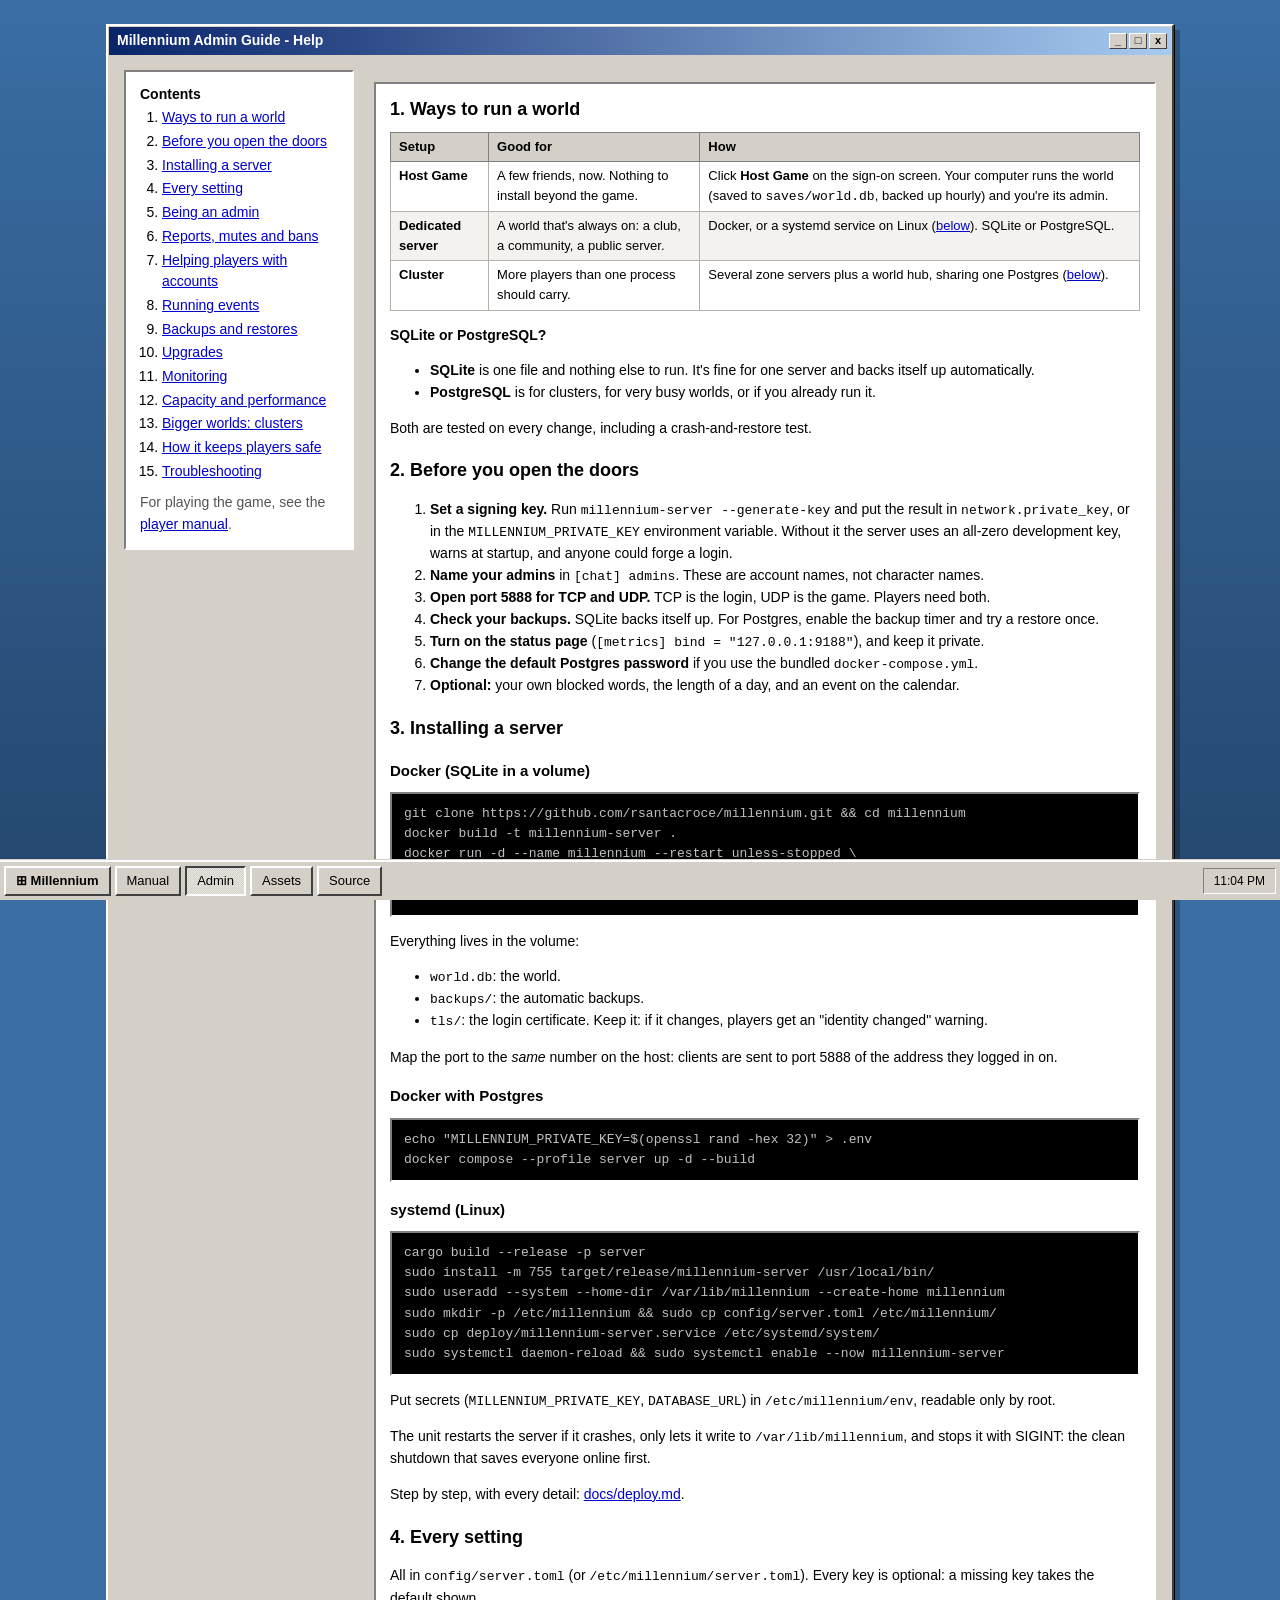
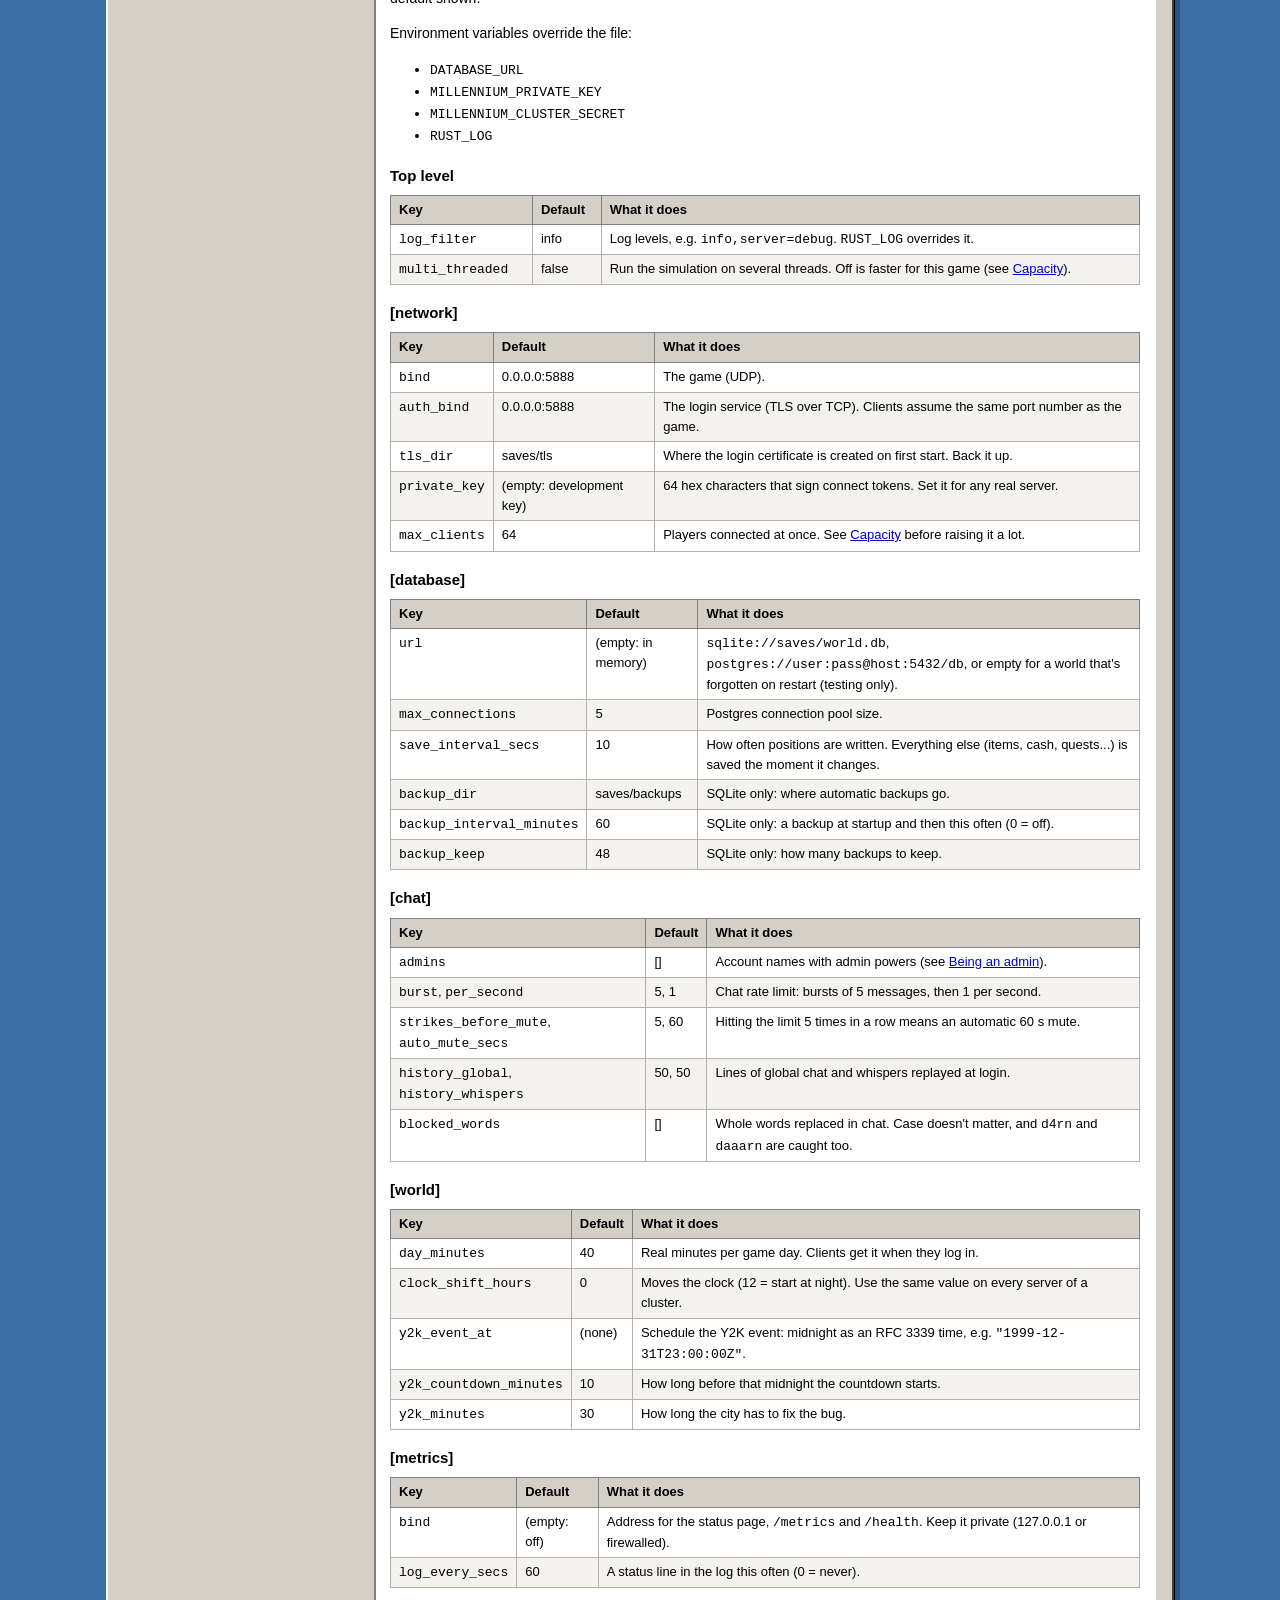
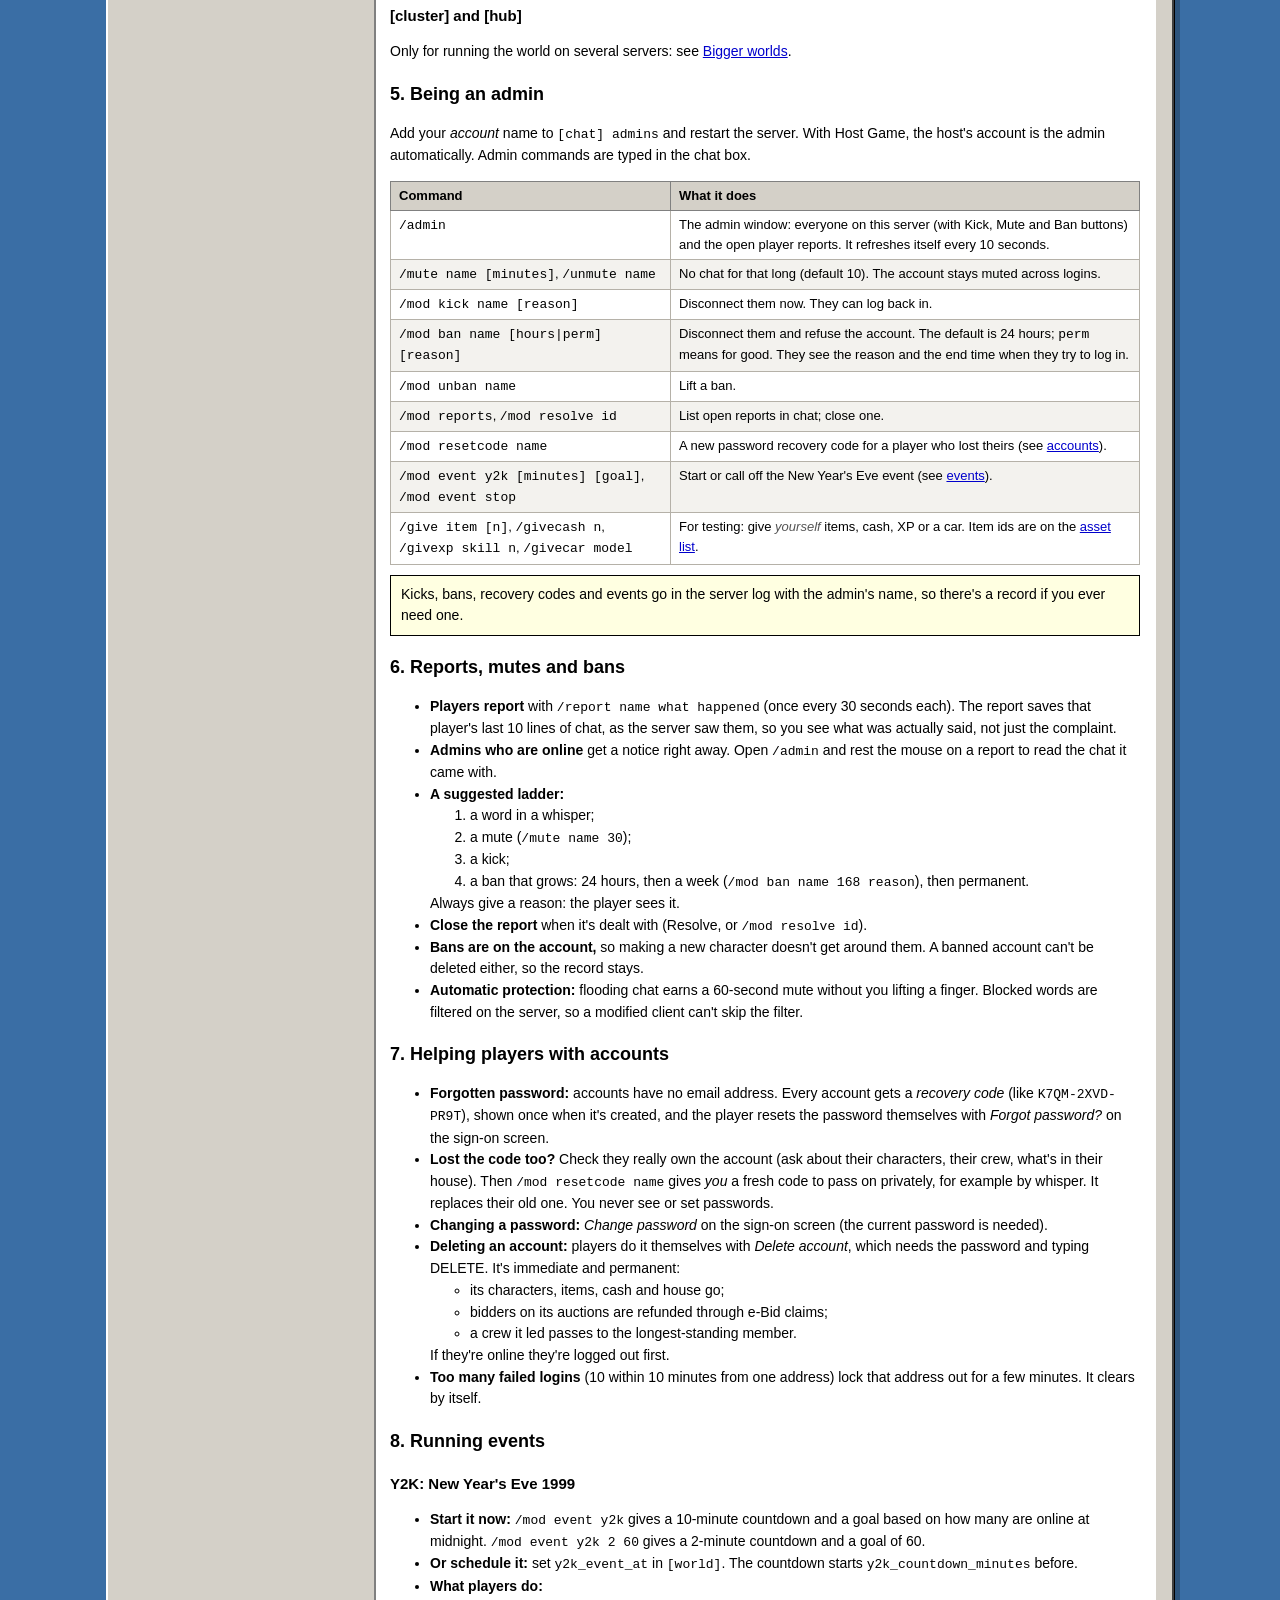
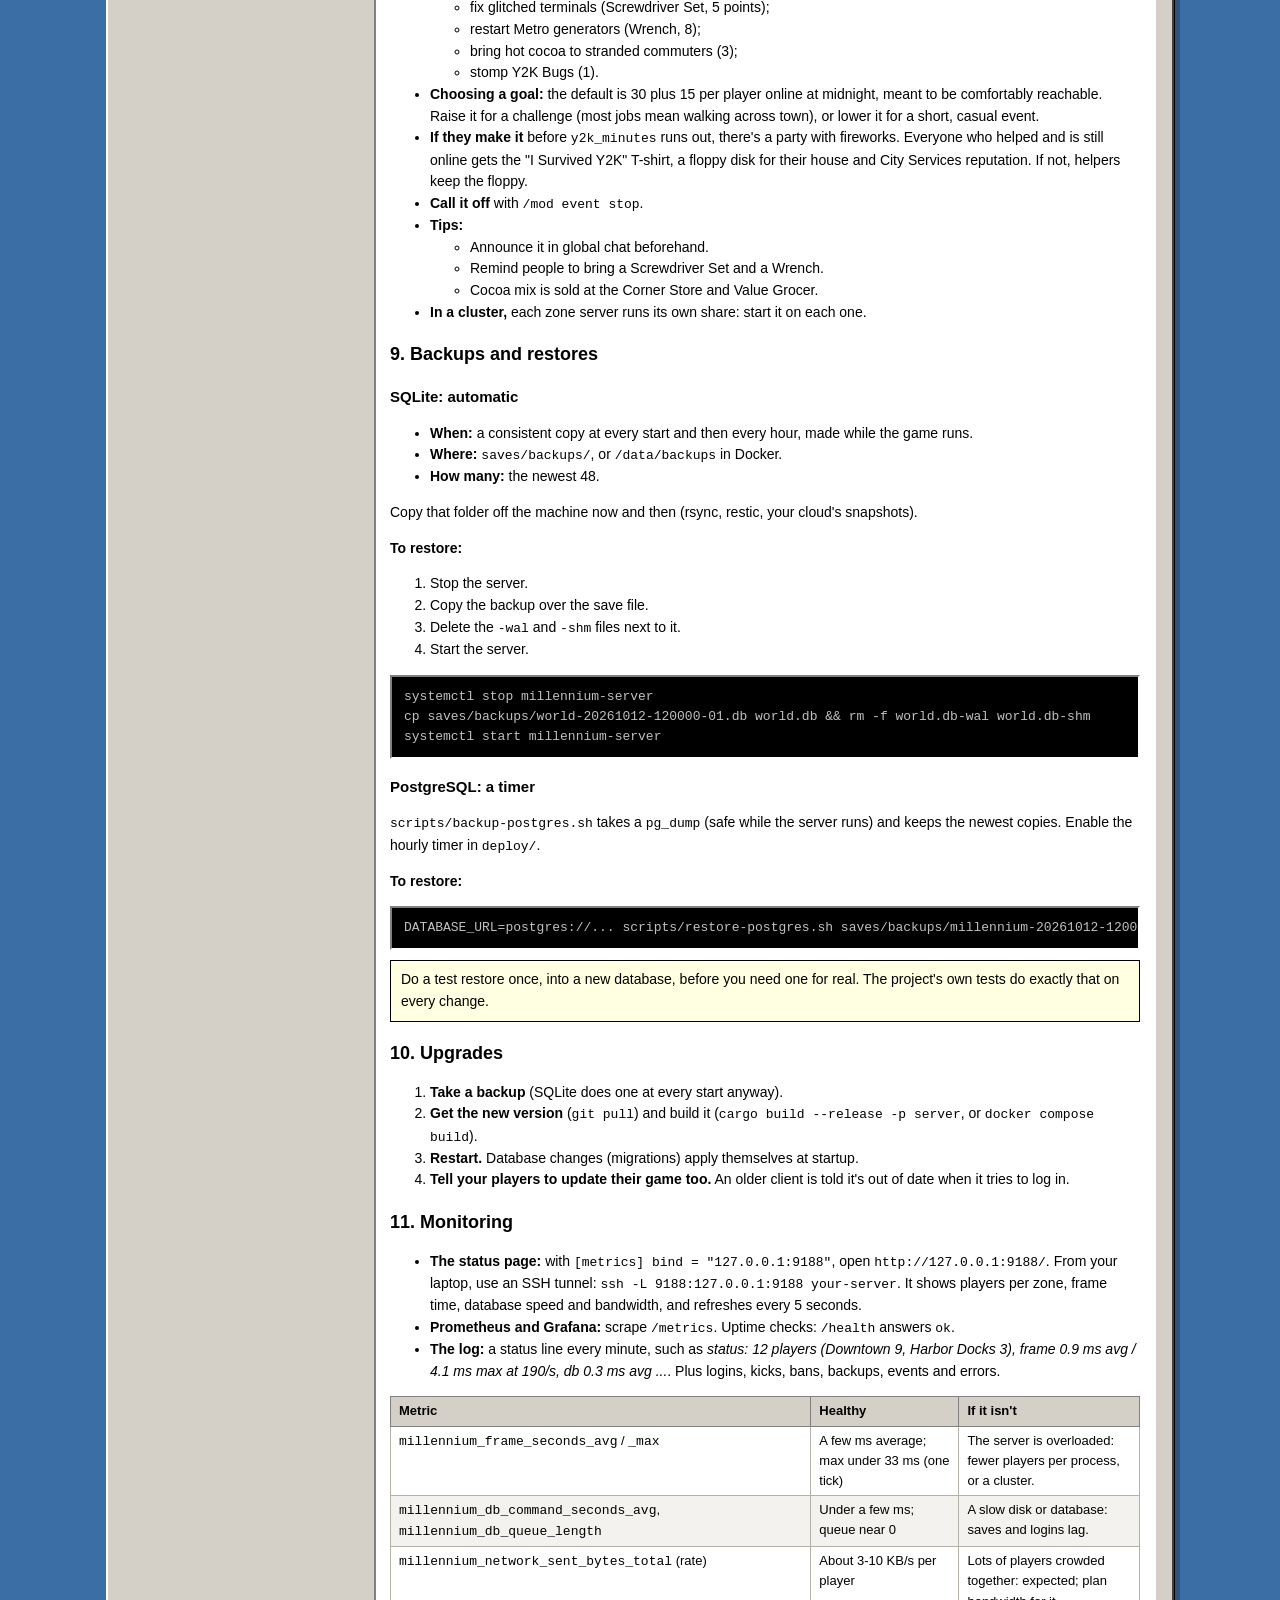
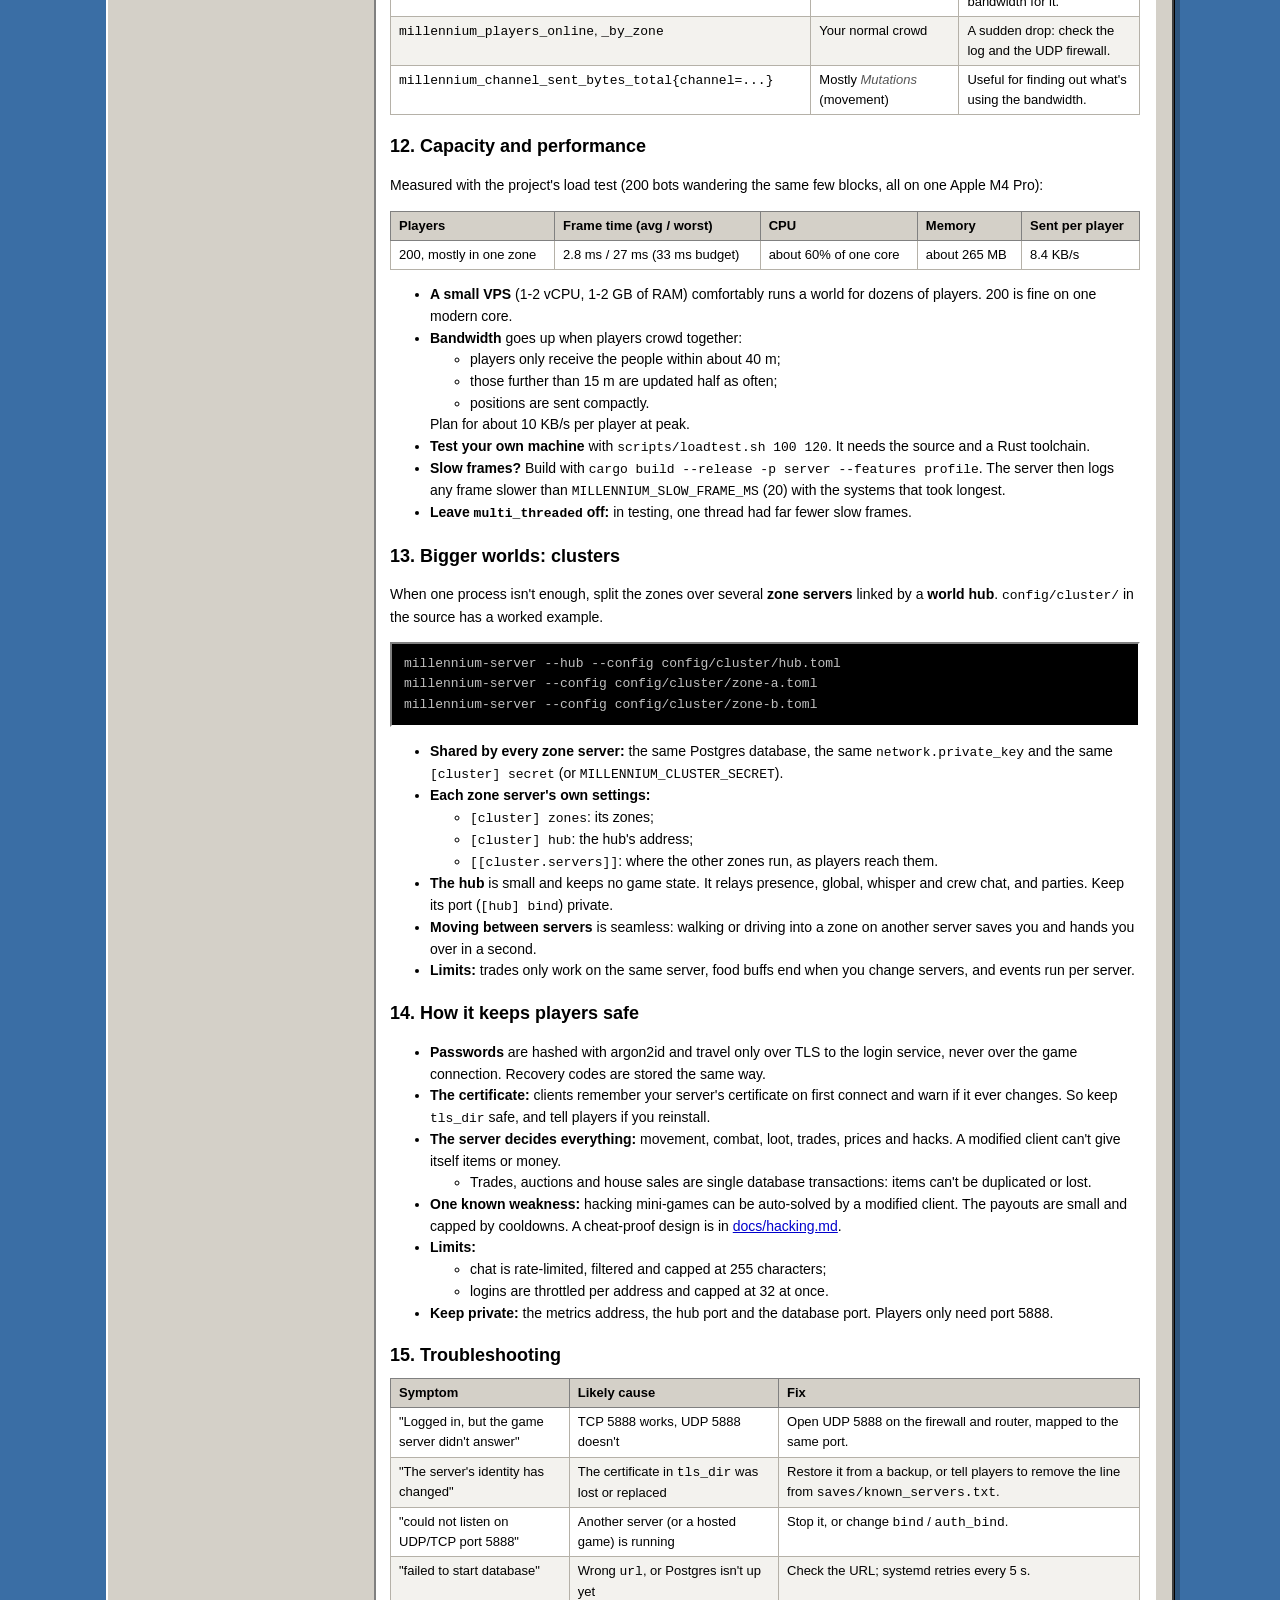
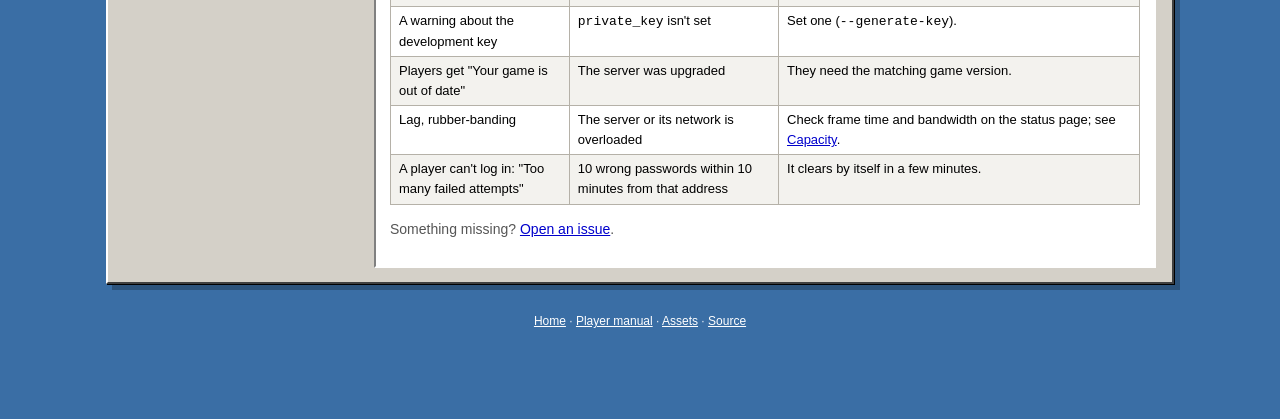
==== admin.html @ 8a7b29e4 "Admin guide: running a server, every setting, moderation, accounts, events, backups, upgrades, monit" ====
<!doctype html>
<html lang="en">
<head>
<meta charset="utf-8">
<meta name="viewport" content="width=device-width, initial-scale=1">
<title>Millennium Admin Guide</title>
<meta name="description" content="Running a Millennium server: hosting options, security, every setting, moderation, events, backups, upgrades, monitoring, capacity and clusters.">
<link rel="icon" href="data:image/svg+xml,%3Csvg xmlns='http://www.w3.org/2000/svg' viewBox='0 0 16 16'%3E%3Crect width='16' height='16' fill='%230a246a'/%3E%3Ctext x='8' y='12.5' font-family='Tahoma,Verdana,sans-serif' font-size='12' font-weight='bold' fill='white' text-anchor='middle'%3EM%3C/text%3E%3C/svg%3E">
<link rel="stylesheet" href="style.css">
</head>
<body>
<main class="desktop">
  <div class="window">
    <div class="titlebar"><h1>Millennium Admin Guide - Help</h1><div class="controls" aria-hidden="true"><span>_</span><span>□</span><span>x</span></div></div>
    <div class="body with-sidebar">
      <nav class="sidebar panel" aria-label="Contents">
        <strong>Contents</strong>
        <ol>
          <li><a href="#ways">Ways to run a world</a></li>
          <li><a href="#checklist">Before you open the doors</a></li>
          <li><a href="#install">Installing a server</a></li>
          <li><a href="#settings">Every setting</a></li>
          <li><a href="#admins">Being an admin</a></li>
          <li><a href="#reports">Reports, mutes and bans</a></li>
          <li><a href="#accounts">Helping players with accounts</a></li>
          <li><a href="#events">Running events</a></li>
          <li><a href="#backups">Backups and restores</a></li>
          <li><a href="#upgrades">Upgrades</a></li>
          <li><a href="#monitoring">Monitoring</a></li>
          <li><a href="#capacity">Capacity and performance</a></li>
          <li><a href="#cluster">Bigger worlds: clusters</a></li>
          <li><a href="#security">How it keeps players safe</a></li>
          <li><a href="#trouble">Troubleshooting</a></li>
        </ol>
        <p class="muted" style="margin:10px 0 0">For playing the game, see the <a href="manual.html">player manual</a>.</p>
      </nav>

      <div class="panel">

<h2 id="ways">1. Ways to run a world</h2>
<div class="table-wrap"><table>
<thead><tr><th>Setup</th><th>Good for</th><th>How</th></tr></thead>
<tbody>
<tr><td><strong>Host Game</strong></td><td>A few friends, now. Nothing to install beyond the game.</td><td>Click <strong>Host Game</strong> on the sign-on screen. Your computer runs the world (saved to <code>saves/world.db</code>, backed up hourly) and you're its admin.</td></tr>
<tr><td><strong>Dedicated server</strong></td><td>A world that's always on: a club, a community, a public server.</td><td>Docker, or a systemd service on Linux (<a href="#install">below</a>). SQLite or PostgreSQL.</td></tr>
<tr><td><strong>Cluster</strong></td><td>More players than one process should carry.</td><td>Several zone servers plus a world hub, sharing one Postgres (<a href="#cluster">below</a>).</td></tr>
</tbody></table></div>
<p><strong>SQLite or PostgreSQL?</strong></p>
<ul>
  <li><strong>SQLite</strong> is one file and nothing else to run. It's fine for one server and backs
    itself up automatically.</li>
  <li><strong>PostgreSQL</strong> is for clusters, for very busy worlds, or if you already run it.</li>
</ul>
<p>Both are tested on every change, including a crash-and-restore test.</p>

<h2 id="checklist">2. Before you open the doors</h2>
<ol>
  <li><strong>Set a signing key.</strong> Run <code>millennium-server --generate-key</code> and put the
    result in <code>network.private_key</code>, or in the <code>MILLENNIUM_PRIVATE_KEY</code> environment
    variable. Without it the server uses an all-zero development key, warns at startup, and anyone
    could forge a login.</li>
  <li><strong>Name your admins</strong> in <code>[chat] admins</code>. These are account names, not
    character names.</li>
  <li><strong>Open port 5888 for TCP and UDP.</strong> TCP is the login, UDP is the game. Players need
    both.</li>
  <li><strong>Check your backups.</strong> SQLite backs itself up. For Postgres, enable the backup
    timer and try a restore once.</li>
  <li><strong>Turn on the status page</strong> (<code>[metrics] bind = "127.0.0.1:9188"</code>), and
    keep it private.</li>
  <li><strong>Change the default Postgres password</strong> if you use the bundled
    <code>docker-compose.yml</code>.</li>
  <li><strong>Optional:</strong> your own blocked words, the length of a day, and an event on the
    calendar.</li>
</ol>

<h2 id="install">3. Installing a server</h2>
<h3>Docker (SQLite in a volume)</h3>
<pre>git clone https://github.com/rsantacroce/millennium.git &amp;&amp; cd millennium
docker build -t millennium-server .
docker run -d --name millennium --restart unless-stopped \
  -p 5888:5888/tcp -p 5888:5888/udp -v millennium:/data \
  -e MILLENNIUM_PRIVATE_KEY=$(openssl rand -hex 32) millennium-server</pre>
<p>Everything lives in the volume:</p>
<ul>
  <li><code>world.db</code>: the world.</li>
  <li><code>backups/</code>: the automatic backups.</li>
  <li><code>tls/</code>: the login certificate. Keep it: if it changes, players get an "identity
    changed" warning.</li>
</ul>
<p>Map the port to the <em>same</em> number on the host: clients are sent to port 5888 of the
  address they logged in on.</p>
<h3>Docker with Postgres</h3>
<pre>echo "MILLENNIUM_PRIVATE_KEY=$(openssl rand -hex 32)" &gt; .env
docker compose --profile server up -d --build</pre>
<h3>systemd (Linux)</h3>
<pre>cargo build --release -p server
sudo install -m 755 target/release/millennium-server /usr/local/bin/
sudo useradd --system --home-dir /var/lib/millennium --create-home millennium
sudo mkdir -p /etc/millennium &amp;&amp; sudo cp config/server.toml /etc/millennium/
sudo cp deploy/millennium-server.service /etc/systemd/system/
sudo systemctl daemon-reload &amp;&amp; sudo systemctl enable --now millennium-server</pre>
<p>Put secrets (<code>MILLENNIUM_PRIVATE_KEY</code>, <code>DATABASE_URL</code>) in
  <code>/etc/millennium/env</code>, readable only by root.</p>
<p>The unit restarts the server if it crashes, only lets it write to
  <code>/var/lib/millennium</code>, and stops it with SIGINT: the clean shutdown that saves everyone
  online first.</p>
<p>Step by step, with every detail:
  <a href="https://github.com/rsantacroce/millennium/blob/main/docs/deploy.md">docs/deploy.md</a>.</p>

<h2 id="settings">4. Every setting</h2>
<p>All in <code>config/server.toml</code> (or <code>/etc/millennium/server.toml</code>). Every key is
  optional: a missing key takes the default shown.</p>
<p>Environment variables override the file:</p>
<ul>
  <li><code>DATABASE_URL</code></li>
  <li><code>MILLENNIUM_PRIVATE_KEY</code></li>
  <li><code>MILLENNIUM_CLUSTER_SECRET</code></li>
  <li><code>RUST_LOG</code></li>
</ul>
<h3>Top level</h3>
<div class="table-wrap"><table>
<thead><tr><th>Key</th><th>Default</th><th>What it does</th></tr></thead>
<tbody>
<tr><td><code>log_filter</code></td><td>info</td><td>Log levels, e.g. <code>info,server=debug</code>. <code>RUST_LOG</code> overrides it.</td></tr>
<tr><td><code>multi_threaded</code></td><td>false</td><td>Run the simulation on several threads. Off is faster for this game (see <a href="#capacity">Capacity</a>).</td></tr>
</tbody></table></div>
<h3>[network]</h3>
<div class="table-wrap"><table>
<thead><tr><th>Key</th><th>Default</th><th>What it does</th></tr></thead>
<tbody>
<tr><td><code>bind</code></td><td>0.0.0.0:5888</td><td>The game (UDP).</td></tr>
<tr><td><code>auth_bind</code></td><td>0.0.0.0:5888</td><td>The login service (TLS over TCP). Clients assume the same port number as the game.</td></tr>
<tr><td><code>tls_dir</code></td><td>saves/tls</td><td>Where the login certificate is created on first start. Back it up.</td></tr>
<tr><td><code>private_key</code></td><td>(empty: development key)</td><td>64 hex characters that sign connect tokens. Set it for any real server.</td></tr>
<tr><td><code>max_clients</code></td><td>64</td><td>Players connected at once. See <a href="#capacity">Capacity</a> before raising it a lot.</td></tr>
</tbody></table></div>
<h3>[database]</h3>
<div class="table-wrap"><table>
<thead><tr><th>Key</th><th>Default</th><th>What it does</th></tr></thead>
<tbody>
<tr><td><code>url</code></td><td>(empty: in memory)</td><td><code>sqlite://saves/world.db</code>, <code>postgres://user:pass@host:5432/db</code>, or empty for a world that's forgotten on restart (testing only).</td></tr>
<tr><td><code>max_connections</code></td><td>5</td><td>Postgres connection pool size.</td></tr>
<tr><td><code>save_interval_secs</code></td><td>10</td><td>How often positions are written. Everything else (items, cash, quests...) is saved the moment it changes.</td></tr>
<tr><td><code>backup_dir</code></td><td>saves/backups</td><td>SQLite only: where automatic backups go.</td></tr>
<tr><td><code>backup_interval_minutes</code></td><td>60</td><td>SQLite only: a backup at startup and then this often (0 = off).</td></tr>
<tr><td><code>backup_keep</code></td><td>48</td><td>SQLite only: how many backups to keep.</td></tr>
</tbody></table></div>
<h3>[chat]</h3>
<div class="table-wrap"><table>
<thead><tr><th>Key</th><th>Default</th><th>What it does</th></tr></thead>
<tbody>
<tr><td><code>admins</code></td><td>[]</td><td>Account names with admin powers (see <a href="#admins">Being an admin</a>).</td></tr>
<tr><td><code>burst</code>, <code>per_second</code></td><td>5, 1</td><td>Chat rate limit: bursts of 5 messages, then 1 per second.</td></tr>
<tr><td><code>strikes_before_mute</code>, <code>auto_mute_secs</code></td><td>5, 60</td><td>Hitting the limit 5 times in a row means an automatic 60 s mute.</td></tr>
<tr><td><code>history_global</code>, <code>history_whispers</code></td><td>50, 50</td><td>Lines of global chat and whispers replayed at login.</td></tr>
<tr><td><code>blocked_words</code></td><td>[]</td><td>Whole words replaced in chat. Case doesn't matter, and <code>d4rn</code> and <code>daaarn</code> are caught too.</td></tr>
</tbody></table></div>
<h3>[world]</h3>
<div class="table-wrap"><table>
<thead><tr><th>Key</th><th>Default</th><th>What it does</th></tr></thead>
<tbody>
<tr><td><code>day_minutes</code></td><td>40</td><td>Real minutes per game day. Clients get it when they log in.</td></tr>
<tr><td><code>clock_shift_hours</code></td><td>0</td><td>Moves the clock (12 = start at night). Use the same value on every server of a cluster.</td></tr>
<tr><td><code>y2k_event_at</code></td><td>(none)</td><td>Schedule the Y2K event: midnight as an RFC 3339 time, e.g. <code>"1999-12-31T23:00:00Z"</code>.</td></tr>
<tr><td><code>y2k_countdown_minutes</code></td><td>10</td><td>How long before that midnight the countdown starts.</td></tr>
<tr><td><code>y2k_minutes</code></td><td>30</td><td>How long the city has to fix the bug.</td></tr>
</tbody></table></div>
<h3>[metrics]</h3>
<div class="table-wrap"><table>
<thead><tr><th>Key</th><th>Default</th><th>What it does</th></tr></thead>
<tbody>
<tr><td><code>bind</code></td><td>(empty: off)</td><td>Address for the status page, <code>/metrics</code> and <code>/health</code>. Keep it private (127.0.0.1 or firewalled).</td></tr>
<tr><td><code>log_every_secs</code></td><td>60</td><td>A status line in the log this often (0 = never).</td></tr>
</tbody></table></div>
<h3>[cluster] and [hub]</h3>
<p>Only for running the world on several servers: see <a href="#cluster">Bigger worlds</a>.</p>

<h2 id="admins">5. Being an admin</h2>
<p>Add your <em>account</em> name to <code>[chat] admins</code> and restart the server. With Host
  Game, the host's account is the admin automatically. Admin commands are typed in the chat
  box.</p>
<div class="table-wrap"><table>
<thead><tr><th>Command</th><th>What it does</th></tr></thead>
<tbody>
<tr><td><code>/admin</code></td><td>The admin window: everyone on this server (with Kick, Mute and Ban buttons) and the open player reports. It refreshes itself every 10 seconds.</td></tr>
<tr><td><code>/mute name [minutes]</code>, <code>/unmute name</code></td><td>No chat for that long (default 10). The account stays muted across logins.</td></tr>
<tr><td><code>/mod kick name [reason]</code></td><td>Disconnect them now. They can log back in.</td></tr>
<tr><td><code>/mod ban name [hours|perm] [reason]</code></td><td>Disconnect them and refuse the account. The default is 24 hours; <code>perm</code> means for good. They see the reason and the end time when they try to log in.</td></tr>
<tr><td><code>/mod unban name</code></td><td>Lift a ban.</td></tr>
<tr><td><code>/mod reports</code>, <code>/mod resolve id</code></td><td>List open reports in chat; close one.</td></tr>
<tr><td><code>/mod resetcode name</code></td><td>A new password recovery code for a player who lost theirs (see <a href="#accounts">accounts</a>).</td></tr>
<tr><td><code>/mod event y2k [minutes] [goal]</code>, <code>/mod event stop</code></td><td>Start or call off the New Year's Eve event (see <a href="#events">events</a>).</td></tr>
<tr><td><code>/give item [n]</code>, <code>/givecash n</code>, <code>/givexp skill n</code>, <code>/givecar model</code></td><td>For testing: give <em>yourself</em> items, cash, XP or a car. Item ids are on the <a href="assets.html#items">asset list</a>.</td></tr>
</tbody></table></div>
<p class="tip">Kicks, bans, recovery codes and events go in the server log with the admin's name,
  so there's a record if you ever need one.</p>

<h2 id="reports">6. Reports, mutes and bans</h2>
<ul>
  <li><strong>Players report</strong> with <code>/report name what happened</code> (once every 30
    seconds each). The report saves that player's last 10 lines of chat, as the server saw them,
    so you see what was actually said, not just the complaint.</li>
  <li><strong>Admins who are online</strong> get a notice right away. Open <code>/admin</code> and
    rest the mouse on a report to read the chat it came with.</li>
  <li><strong>A suggested ladder:</strong>
    <ol>
      <li>a word in a whisper;</li>
      <li>a mute (<code>/mute name 30</code>);</li>
      <li>a kick;</li>
      <li>a ban that grows: 24 hours, then a week (<code>/mod ban name 168 reason</code>), then
        permanent.</li>
    </ol>
    Always give a reason: the player sees it.</li>
  <li><strong>Close the report</strong> when it's dealt with (Resolve, or <code>/mod resolve id</code>).</li>
  <li><strong>Bans are on the account,</strong> so making a new character doesn't get around them. A
    banned account can't be deleted either, so the record stays.</li>
  <li><strong>Automatic protection:</strong> flooding chat earns a 60-second mute without you
    lifting a finger. Blocked words are filtered on the server, so a modified client can't skip
    the filter.</li>
</ul>

<h2 id="accounts">7. Helping players with accounts</h2>
<ul>
  <li><strong>Forgotten password:</strong> accounts have no email address. Every account gets a
    <em>recovery code</em> (like <code>K7QM-2XVD-PR9T</code>), shown once when it's created, and the
    player resets the password themselves with <em>Forgot password?</em> on the sign-on screen.</li>
  <li><strong>Lost the code too?</strong> Check they really own the account (ask about their
    characters, their crew, what's in their house). Then <code>/mod resetcode name</code> gives
    <em>you</em> a fresh code to pass on privately, for example by whisper. It replaces their old
    one. You never see or set passwords.</li>
  <li><strong>Changing a password:</strong> <em>Change password</em> on the sign-on screen (the
    current password is needed).</li>
  <li><strong>Deleting an account:</strong> players do it themselves with <em>Delete account</em>,
    which needs the password and typing DELETE. It's immediate and permanent:
    <ul>
      <li>its characters, items, cash and house go;</li>
      <li>bidders on its auctions are refunded through e-Bid claims;</li>
      <li>a crew it led passes to the longest-standing member.</li>
    </ul>
    If they're online they're logged out first.</li>
  <li><strong>Too many failed logins</strong> (10 within 10 minutes from one address) lock that
    address out for a few minutes. It clears by itself.</li>
</ul>

<h2 id="events">8. Running events</h2>
<h3>Y2K: New Year's Eve 1999</h3>
<ul>
  <li><strong>Start it now:</strong> <code>/mod event y2k</code> gives a 10-minute countdown and a goal
    based on how many are online at midnight. <code>/mod event y2k 2 60</code> gives a 2-minute
    countdown and a goal of 60.</li>
  <li><strong>Or schedule it:</strong> set <code>y2k_event_at</code> in <code>[world]</code>. The
    countdown starts <code>y2k_countdown_minutes</code> before.</li>
  <li><strong>What players do:</strong>
    <ul>
      <li>fix glitched terminals (Screwdriver Set, 5 points);</li>
      <li>restart Metro generators (Wrench, 8);</li>
      <li>bring hot cocoa to stranded commuters (3);</li>
      <li>stomp Y2K Bugs (1).</li>
    </ul></li>
  <li><strong>Choosing a goal:</strong> the default is 30 plus 15 per player online at midnight,
    meant to be comfortably reachable. Raise it for a challenge (most jobs mean walking across
    town), or lower it for a short, casual event.</li>
  <li><strong>If they make it</strong> before <code>y2k_minutes</code> runs out, there's a party with
    fireworks. Everyone who helped and is still online gets the "I Survived Y2K" T-shirt, a
    floppy disk for their house and City Services reputation. If not, helpers keep the floppy.</li>
  <li><strong>Call it off</strong> with <code>/mod event stop</code>.</li>
  <li><strong>Tips:</strong>
    <ul>
      <li>Announce it in global chat beforehand.</li>
      <li>Remind people to bring a Screwdriver Set and a Wrench.</li>
      <li>Cocoa mix is sold at the Corner Store and Value Grocer.</li>
    </ul></li>
  <li><strong>In a cluster,</strong> each zone server runs its own share: start it on each one.</li>
</ul>

<h2 id="backups">9. Backups and restores</h2>
<h3>SQLite: automatic</h3>
<ul>
  <li><strong>When:</strong> a consistent copy at every start and then every hour, made while the
    game runs.</li>
  <li><strong>Where:</strong> <code>saves/backups/</code>, or <code>/data/backups</code> in Docker.</li>
  <li><strong>How many:</strong> the newest 48.</li>
</ul>
<p>Copy that folder off the machine now and then (rsync, restic, your cloud's snapshots).</p>
<p><strong>To restore:</strong></p>
<ol>
  <li>Stop the server.</li>
  <li>Copy the backup over the save file.</li>
  <li>Delete the <code>-wal</code> and <code>-shm</code> files next to it.</li>
  <li>Start the server.</li>
</ol>
<pre>systemctl stop millennium-server
cp saves/backups/world-20261012-120000-01.db world.db &amp;&amp; rm -f world.db-wal world.db-shm
systemctl start millennium-server</pre>
<h3>PostgreSQL: a timer</h3>
<p><code>scripts/backup-postgres.sh</code> takes a <code>pg_dump</code> (safe while the server runs) and
  keeps the newest copies. Enable the hourly timer in <code>deploy/</code>.</p>
<p><strong>To restore:</strong></p>
<pre>DATABASE_URL=postgres://... scripts/restore-postgres.sh saves/backups/millennium-20261012-120000.dump</pre>
<p class="tip">Do a test restore once, into a new database, before you need one for real. The
  project's own tests do exactly that on every change.</p>

<h2 id="upgrades">10. Upgrades</h2>
<ol>
  <li><strong>Take a backup</strong> (SQLite does one at every start anyway).</li>
  <li><strong>Get the new version</strong> (<code>git pull</code>) and build it (<code>cargo build
    --release -p server</code>, or <code>docker compose build</code>).</li>
  <li><strong>Restart.</strong> Database changes (migrations) apply themselves at startup.</li>
  <li><strong>Tell your players to update their game too.</strong> An older client is told it's
    out of date when it tries to log in.</li>
</ol>

<h2 id="monitoring">11. Monitoring</h2>
<ul>
  <li><strong>The status page:</strong> with <code>[metrics] bind = "127.0.0.1:9188"</code>, open
    <code>http://127.0.0.1:9188/</code>. From your laptop, use an SSH tunnel:
    <code>ssh -L 9188:127.0.0.1:9188 your-server</code>. It shows players per zone, frame time,
    database speed and bandwidth, and refreshes every 5 seconds.</li>
  <li><strong>Prometheus and Grafana:</strong> scrape <code>/metrics</code>. Uptime checks:
    <code>/health</code> answers <code>ok</code>.</li>
  <li><strong>The log:</strong> a status line every minute, such as <em>status: 12 players
    (Downtown 9, Harbor Docks 3), frame 0.9 ms avg / 4.1 ms max at 190/s, db 0.3 ms avg ...</em>.
    Plus logins, kicks, bans, backups, events and errors.</li>
</ul>
<div class="table-wrap"><table>
<thead><tr><th>Metric</th><th>Healthy</th><th>If it isn't</th></tr></thead>
<tbody>
<tr><td><code>millennium_frame_seconds_avg</code> / <code>_max</code></td><td>A few ms average; max under 33 ms (one tick)</td><td>The server is overloaded: fewer players per process, or a cluster.</td></tr>
<tr><td><code>millennium_db_command_seconds_avg</code>, <code>millennium_db_queue_length</code></td><td>Under a few ms; queue near 0</td><td>A slow disk or database: saves and logins lag.</td></tr>
<tr><td><code>millennium_network_sent_bytes_total</code> (rate)</td><td>About 3-10 KB/s per player</td><td>Lots of players crowded together: expected; plan bandwidth for it.</td></tr>
<tr><td><code>millennium_players_online</code>, <code>_by_zone</code></td><td>Your normal crowd</td><td>A sudden drop: check the log and the UDP firewall.</td></tr>
<tr><td><code>millennium_channel_sent_bytes_total{channel=...}</code></td><td>Mostly <em>Mutations</em> (movement)</td><td>Useful for finding out what's using the bandwidth.</td></tr>
</tbody></table></div>

<h2 id="capacity">12. Capacity and performance</h2>
<p>Measured with the project's load test (200 bots wandering the same few blocks, all on one
  Apple M4 Pro):</p>
<div class="table-wrap"><table>
<thead><tr><th>Players</th><th>Frame time (avg / worst)</th><th>CPU</th><th>Memory</th><th>Sent per player</th></tr></thead>
<tbody>
<tr><td>200, mostly in one zone</td><td>2.8 ms / 27 ms (33 ms budget)</td><td>about 60% of one core</td><td>about 265 MB</td><td>8.4 KB/s</td></tr>
</tbody></table></div>
<ul>
  <li><strong>A small VPS</strong> (1-2 vCPU, 1-2 GB of RAM) comfortably runs a world for dozens of
    players. 200 is fine on one modern core.</li>
  <li><strong>Bandwidth</strong> goes up when players crowd together:
    <ul>
      <li>players only receive the people within about 40 m;</li>
      <li>those further than 15 m are updated half as often;</li>
      <li>positions are sent compactly.</li>
    </ul>
    Plan for about 10 KB/s per player at peak.</li>
  <li><strong>Test your own machine</strong> with
    <code>scripts/loadtest.sh 100 120</code>. It needs the source and a Rust toolchain.</li>
  <li><strong>Slow frames?</strong> Build with <code>cargo build --release -p server --features
    profile</code>. The server then logs any frame slower than <code>MILLENNIUM_SLOW_FRAME_MS</code>
    (20) with the systems that took longest.</li>
  <li><strong>Leave <code>multi_threaded</code> off:</strong> in testing, one thread had far fewer
    slow frames.</li>
</ul>

<h2 id="cluster">13. Bigger worlds: clusters</h2>
<p>When one process isn't enough, split the zones over several <strong>zone servers</strong> linked
  by a <strong>world hub</strong>. <code>config/cluster/</code> in the source has a worked example.</p>
<pre>millennium-server --hub --config config/cluster/hub.toml
millennium-server --config config/cluster/zone-a.toml
millennium-server --config config/cluster/zone-b.toml</pre>
<ul>
  <li><strong>Shared by every zone server:</strong> the same Postgres database, the same
    <code>network.private_key</code> and the same <code>[cluster] secret</code> (or
    <code>MILLENNIUM_CLUSTER_SECRET</code>).</li>
  <li><strong>Each zone server's own settings:</strong>
    <ul>
      <li><code>[cluster] zones</code>: its zones;</li>
      <li><code>[cluster] hub</code>: the hub's address;</li>
      <li><code>[[cluster.servers]]</code>: where the other zones run, as players reach them.</li>
    </ul></li>
  <li><strong>The hub</strong> is small and keeps no game state. It relays presence, global,
    whisper and crew chat, and parties. Keep its port (<code>[hub] bind</code>) private.</li>
  <li><strong>Moving between servers</strong> is seamless: walking or driving into a zone on another
    server saves you and hands you over in a second.</li>
  <li><strong>Limits:</strong> trades only work on the same server, food buffs end when you change
    servers, and events run per server.</li>
</ul>

<h2 id="security">14. How it keeps players safe</h2>
<ul>
  <li><strong>Passwords</strong> are hashed with argon2id and travel only over TLS to the login
    service, never over the game connection. Recovery codes are stored the same way.</li>
  <li><strong>The certificate:</strong> clients remember your server's certificate on first connect
    and warn if it ever changes. So keep <code>tls_dir</code> safe, and tell players if you
    reinstall.</li>
  <li><strong>The server decides everything:</strong> movement, combat, loot, trades, prices and
    hacks. A modified client can't give itself items or money.
    <ul>
      <li>Trades, auctions and house sales are single database transactions: items can't be
        duplicated or lost.</li>
    </ul></li>
  <li><strong>One known weakness:</strong> hacking mini-games can be auto-solved by a modified
    client. The payouts are small and capped by cooldowns. A cheat-proof design is in
    <a href="https://github.com/rsantacroce/millennium/blob/main/docs/hacking.md">docs/hacking.md</a>.</li>
  <li><strong>Limits:</strong>
    <ul>
      <li>chat is rate-limited, filtered and capped at 255 characters;</li>
      <li>logins are throttled per address and capped at 32 at once.</li>
    </ul></li>
  <li><strong>Keep private:</strong> the metrics address, the hub port and the database port.
    Players only need port 5888.</li>
</ul>

<h2 id="trouble">15. Troubleshooting</h2>
<div class="table-wrap"><table>
<thead><tr><th>Symptom</th><th>Likely cause</th><th>Fix</th></tr></thead>
<tbody>
<tr><td>"Logged in, but the game server didn't answer"</td><td>TCP 5888 works, UDP 5888 doesn't</td><td>Open UDP 5888 on the firewall and router, mapped to the same port.</td></tr>
<tr><td>"The server's identity has changed"</td><td>The certificate in <code>tls_dir</code> was lost or replaced</td><td>Restore it from a backup, or tell players to remove the line from <code>saves/known_servers.txt</code>.</td></tr>
<tr><td>"could not listen on UDP/TCP port 5888"</td><td>Another server (or a hosted game) is running</td><td>Stop it, or change <code>bind</code> / <code>auth_bind</code>.</td></tr>
<tr><td>"failed to start database"</td><td>Wrong <code>url</code>, or Postgres isn't up yet</td><td>Check the URL; systemd retries every 5 s.</td></tr>
<tr><td>A warning about the development key</td><td><code>private_key</code> isn't set</td><td>Set one (<code>--generate-key</code>).</td></tr>
<tr><td>Players get "Your game is out of date"</td><td>The server was upgraded</td><td>They need the matching game version.</td></tr>
<tr><td>Lag, rubber-banding</td><td>The server or its network is overloaded</td><td>Check frame time and bandwidth on the status page; see <a href="#capacity">Capacity</a>.</td></tr>
<tr><td>A player can't log in: "Too many failed attempts"</td><td>10 wrong passwords within 10 minutes from that address</td><td>It clears by itself in a few minutes.</td></tr>
</tbody></table></div>
<p class="muted">Something missing? <a href="https://github.com/rsantacroce/millennium/issues">Open an issue</a>.</p>

      </div>
    </div>
  </div>
  <footer><a href="index.html">Home</a> · <a href="manual.html">Player manual</a> · <a href="assets.html">Assets</a> · <a href="https://github.com/rsantacroce/millennium">Source</a></footer>
</main>
<nav class="taskbar" aria-label="Site">
  <a class="start" href="index.html">⊞ Millennium</a>
  <a href="manual.html">Manual</a>
  <a href="admin.html" aria-current="page">Admin</a>
  <a href="assets.html">Assets</a>
  <a href="https://github.com/rsantacroce/millennium">Source</a>
  <span class="clock" id="clock">12:00 AM</span>
</nav>
<script src="site.js"></script>
</body>
</html>
---- style.css ----
/* Millennium: a Windows-2000-era look, matching the game's own UI. */

:root {
  --desktop: #3a6ea5;
  --desktop-deep: #24476e;
  --face: #d4d0c8;
  --highlight: #ffffff;
  --shadow: #808080;
  --dark-shadow: #404040;
  --window: #ffffff;
  --text: #000000;
  --muted: #555555;
  --title-left: #0a246a;
  --title-right: #a6caf0;
  --link: #0000cc;
  --link-visited: #551a8b;
  --tip: #ffffe1;
  --accent: #2bd38a;
  --font: Tahoma, Verdana, "Segoe UI", Geneva, sans-serif;
  --mono: "Lucida Console", "Courier New", ui-monospace, monospace;
}

* { box-sizing: border-box; }

html { scroll-behavior: smooth; }

body {
  margin: 0;
  font: 14px/1.55 var(--font);
  color: var(--text);
  background: var(--desktop) linear-gradient(180deg, var(--desktop) 0%, var(--desktop-deep) 100%) fixed;
  padding-bottom: 48px; /* room for the taskbar */
}

a { color: var(--link); }
a:visited { color: var(--link-visited); }

img { max-width: 100%; height: auto; display: block; }

code, kbd, pre { font-family: var(--mono); font-size: 13px; }

kbd {
  display: inline-block;
  min-width: 1.8em;
  padding: 0 5px;
  text-align: center;
  background: var(--face);
  border: 2px solid;
  border-color: var(--highlight) var(--dark-shadow) var(--dark-shadow) var(--highlight);
  font-size: 12px;
  line-height: 1.5;
}

pre {
  background: #000;
  color: #c0c0c0;
  padding: 10px 12px;
  overflow-x: auto;
  border: 2px solid;
  border-color: var(--shadow) var(--highlight) var(--highlight) var(--shadow);
  margin: 10px 0;
}

/* --- Layout --------------------------------------------------------------------------- */

.desktop {
  max-width: 1100px;
  margin: 0 auto;
  padding: 24px 16px;
}

.window {
  background: var(--face);
  border: 2px solid;
  border-color: var(--highlight) var(--dark-shadow) var(--dark-shadow) var(--highlight);
  box-shadow: 1px 1px 0 #000, 6px 6px 0 rgba(0, 0, 0, 0.25);
  margin: 0 0 24px;
}

.titlebar {
  background: linear-gradient(90deg, var(--title-left), var(--title-right));
  color: #fff;
  font-weight: bold;
  padding: 3px 4px 3px 8px;
  margin: 1px;
  display: flex;
  align-items: center;
  justify-content: space-between;
  gap: 8px;
}

.titlebar h1, .titlebar h2, .titlebar h3 { margin: 0; font-size: 14px; }

.titlebar .controls { display: flex; gap: 2px; }
.titlebar .controls span {
  width: 18px; height: 16px;
  background: var(--face);
  color: #000;
  font: bold 11px/12px var(--font);
  text-align: center;
  border: 1px solid;
  border-color: var(--highlight) var(--dark-shadow) var(--dark-shadow) var(--highlight);
}

.body { padding: 14px 16px; }

.panel {
  background: var(--window);
  border: 2px solid;
  border-color: var(--shadow) var(--highlight) var(--highlight) var(--shadow);
  padding: 12px 14px;
}

.panel + .panel { margin-top: 12px; }

h2 { font-size: 18px; margin: 18px 0 8px; }
h3 { font-size: 15px; margin: 16px 0 6px; }
.body > :first-child, .panel > :first-child { margin-top: 0; }

.muted { color: var(--muted); }

/* --- Buttons ---------------------------------------------------------------------------- */

.button, .button:visited {
  display: inline-block;
  padding: 5px 16px;
  background: var(--face);
  color: #000;
  text-decoration: none;
  border: 2px solid;
  border-color: var(--highlight) var(--dark-shadow) var(--dark-shadow) var(--highlight);
  box-shadow: 1px 1px 0 #000;
  font-weight: bold;
}
.button:active { border-color: var(--dark-shadow) var(--highlight) var(--highlight) var(--dark-shadow); box-shadow: none; }
.button.primary { outline: 1px dotted #000; outline-offset: -5px; }

.buttons { display: flex; flex-wrap: wrap; gap: 10px; margin: 14px 0 4px; }

/* --- Hero ---------------------------------------------------------------------------------- */

.hero > *, .with-sidebar > * { min-width: 0; }
.hero { display: grid; grid-template-columns: 1fr 1.25fr; gap: 20px; align-items: center; }
.hero h1 { font-size: 40px; line-height: 1.1; margin: 0 0 6px; letter-spacing: -0.5px; }
.hero .tagline { font-size: 16px; margin: 0 0 8px; }
.hero .shot { border: 2px solid; border-color: var(--shadow) var(--highlight) var(--highlight) var(--shadow); }

.logo {
  font-family: var(--font);
  font-weight: bold;
  background: linear-gradient(90deg, var(--title-left), #3a7bd5);
  -webkit-background-clip: text;
  background-clip: text;
  color: transparent;
}

.stats { display: flex; flex-wrap: wrap; gap: 6px; margin: 12px 0 0; padding: 0; list-style: none; }
.stats li {
  background: var(--window);
  border: 1px solid var(--shadow);
  padding: 2px 8px;
  font-size: 12px;
}
.stats strong { font-size: 14px; }

/* --- Feature grid --------------------------------------------------------------------- */

.grid { display: grid; grid-template-columns: repeat(auto-fill, minmax(min(240px, 100%), 1fr)); gap: 14px; }

.card {
  background: var(--window);
  border: 2px solid;
  border-color: var(--shadow) var(--highlight) var(--highlight) var(--shadow);
  padding: 10px 12px;
}
.card h3 { margin: 0 0 4px; font-size: 14px; display: flex; gap: 8px; align-items: center; }
.card p { margin: 0; }
.icon {
  width: 22px; height: 22px;
  display: inline-grid; place-items: center;
  background: var(--title-left);
  color: #fff;
  font-size: 13px;
  flex: none;
}

/* --- Gallery -------------------------------------------------------------------------------- */

.gallery { display: grid; grid-template-columns: repeat(auto-fill, minmax(min(300px, 100%), 1fr)); gap: 14px; }
.gallery figure { margin: 0; background: var(--window); border: 2px solid; border-color: var(--shadow) var(--highlight) var(--highlight) var(--shadow); }
.gallery figcaption { padding: 6px 8px; font-size: 12px; }
.gallery a { display: block; }

/* --- Manual ------------------------------------------------------------------------------- */

.with-sidebar { display: grid; grid-template-columns: 230px 1fr; gap: 20px; align-items: start; }
.sidebar { position: sticky; top: 12px; }
.sidebar ol { margin: 0; padding-left: 22px; }
.sidebar li { margin: 2px 0; }

.tip {
  background: var(--tip);
  border: 1px solid #000;
  padding: 8px 10px;
  margin: 10px 0;
}

/* --- Tables ---------------------------------------------------------------------------------- */

.table-wrap { overflow-x: auto; margin: 8px 0 4px; }
table { border-collapse: collapse; width: 100%; background: var(--window); font-size: 13px; }
th, td { border: 1px solid #b5b1a8; padding: 4px 8px; text-align: left; vertical-align: top; }
thead th { background: var(--face); position: sticky; top: 0; border-color: var(--shadow); }
tbody tr:nth-child(even) { background: #f3f2ee; }
td em { color: var(--muted); }
.count { color: var(--muted); font-weight: normal; font-size: 14px; }

.filter { display: flex; flex-wrap: wrap; gap: 8px; align-items: center; margin: 14px 0 0; clear: both; }
.filter input {
  font: 14px var(--font);
  padding: 4px 6px;
  width: min(320px, 100%);
  border: 2px solid;
  border-color: var(--shadow) var(--highlight) var(--highlight) var(--shadow);
}

.toc { columns: 3 160px; margin: 0; padding-left: 20px; overflow: hidden; }

/* --- Taskbar ---------------------------------------------------------------------------------- */

.taskbar {
  position: fixed;
  left: 0; right: 0; bottom: 0;
  height: 40px;
  background: var(--face);
  border-top: 2px solid var(--highlight);
  box-shadow: 0 -1px 0 var(--face);
  display: flex;
  align-items: center;
  gap: 4px;
  padding: 0 4px;
  z-index: 10;
}
.taskbar a, .taskbar a:visited {
  color: #000;
  text-decoration: none;
  padding: 3px 10px;
  border: 2px solid;
  border-color: var(--highlight) var(--dark-shadow) var(--dark-shadow) var(--highlight);
  white-space: nowrap;
  font-size: 13px;
}
.taskbar a.start { font-weight: bold; }
.taskbar a[aria-current="page"] {
  border-color: var(--dark-shadow) var(--highlight) var(--highlight) var(--dark-shadow);
  background: repeating-conic-gradient(#e8e6e1 0% 25%, var(--face) 0% 50%) 0 0 / 2px 2px;
}
.taskbar .clock {
  margin-left: auto;
  padding: 3px 10px;
  border: 1px solid;
  border-color: var(--shadow) var(--highlight) var(--highlight) var(--shadow);
  font-size: 12px;
}

footer { color: #e8eef7; text-align: center; font-size: 12px; padding: 4px 0 16px; }
footer a, footer a:visited { color: #fff; }

/* --- Small screens -------------------------------------------------------------------------- */

@media (max-width: 760px) {
  .hero, .with-sidebar { grid-template-columns: minmax(0, 1fr); }
  .hero h1 { font-size: 32px; }
  .sidebar { position: static; }
  .desktop { padding: 16px; }
  .body { padding: 12px; }
  .taskbar .clock { display: none; }
  .taskbar { overflow-x: auto; }
}
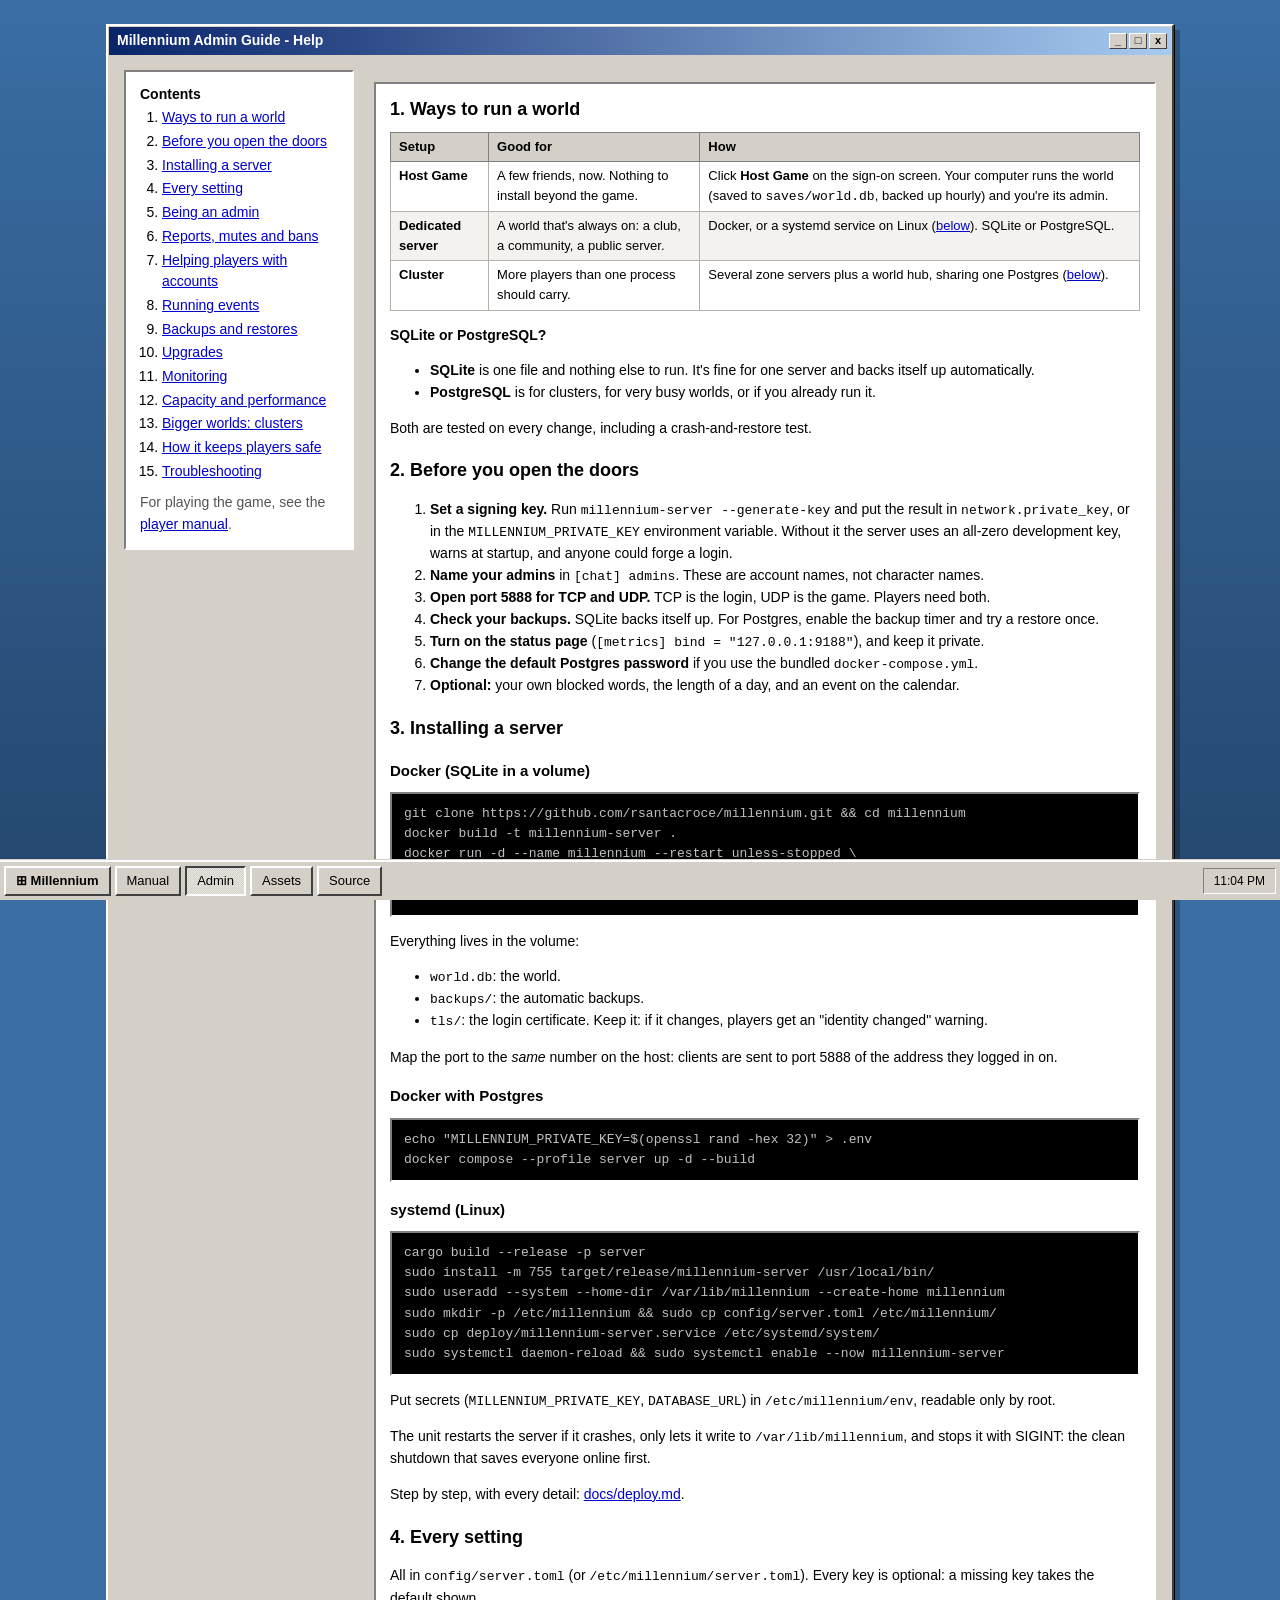
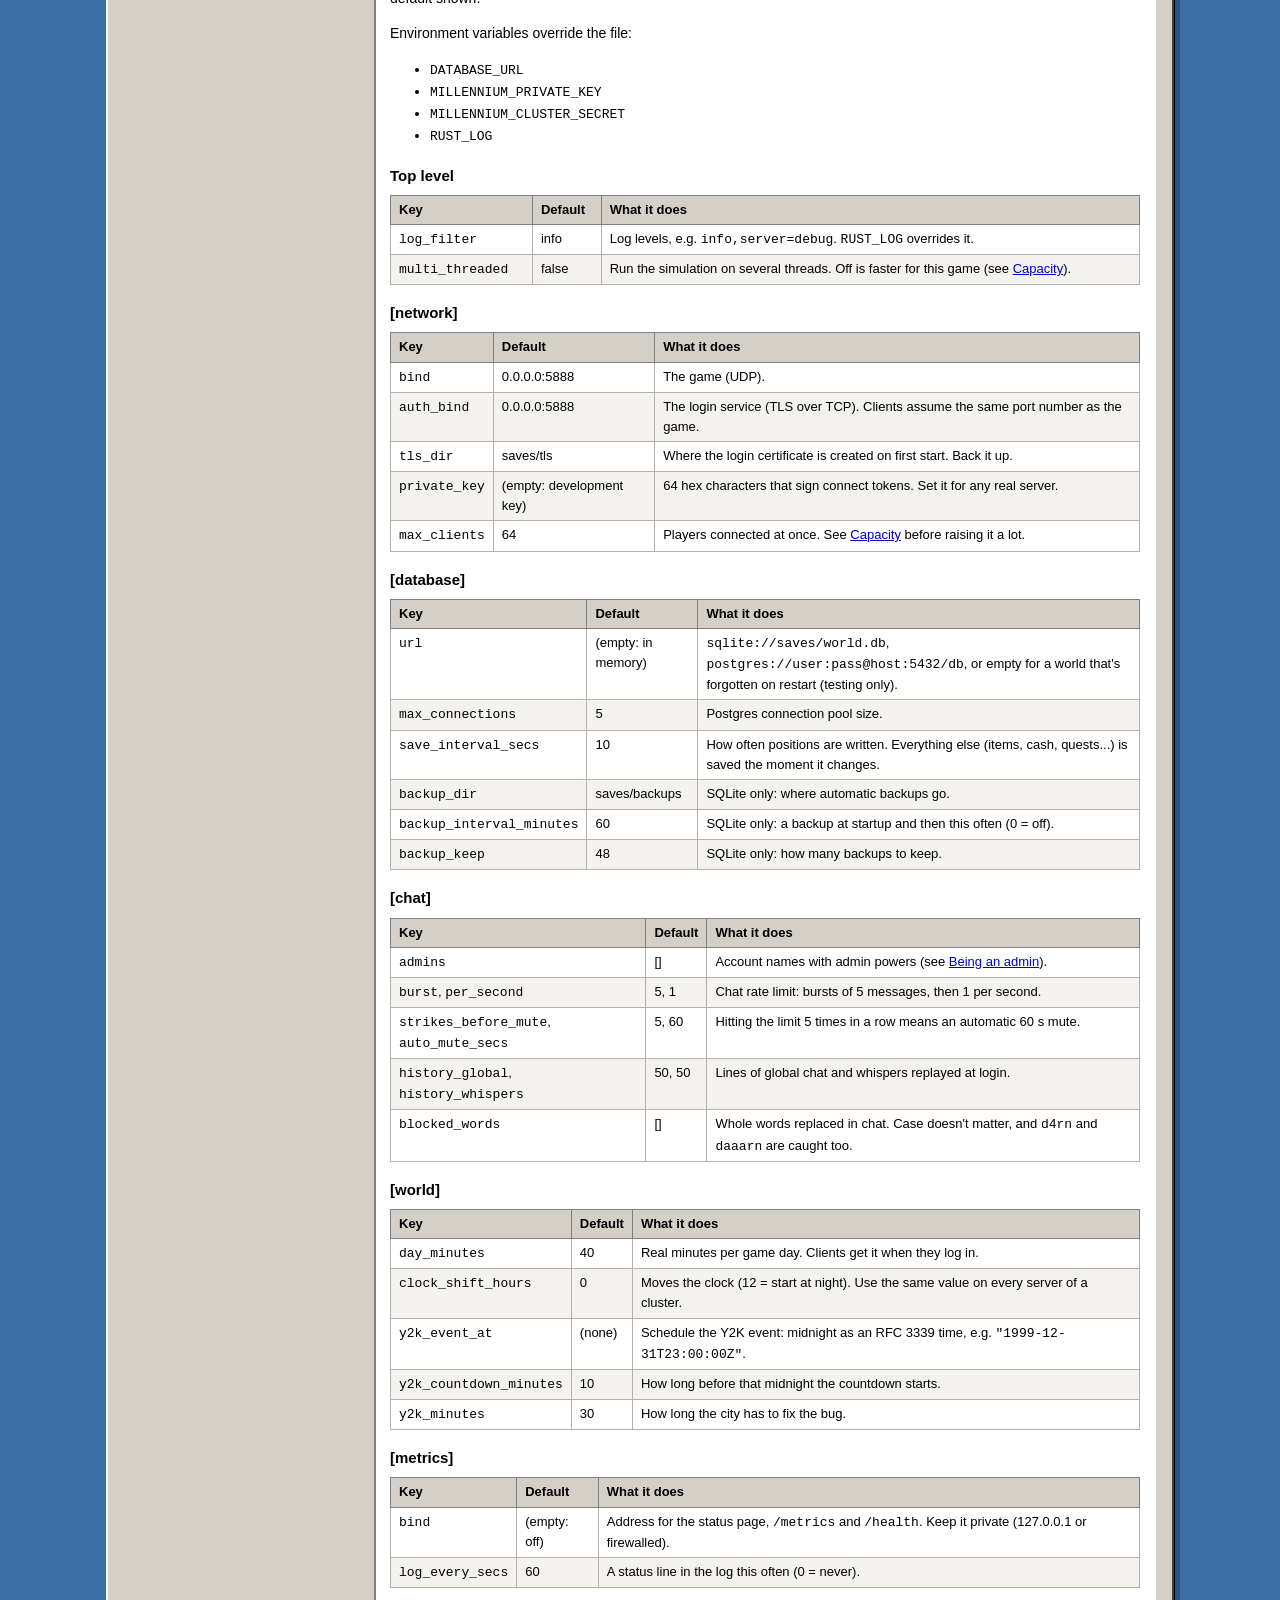
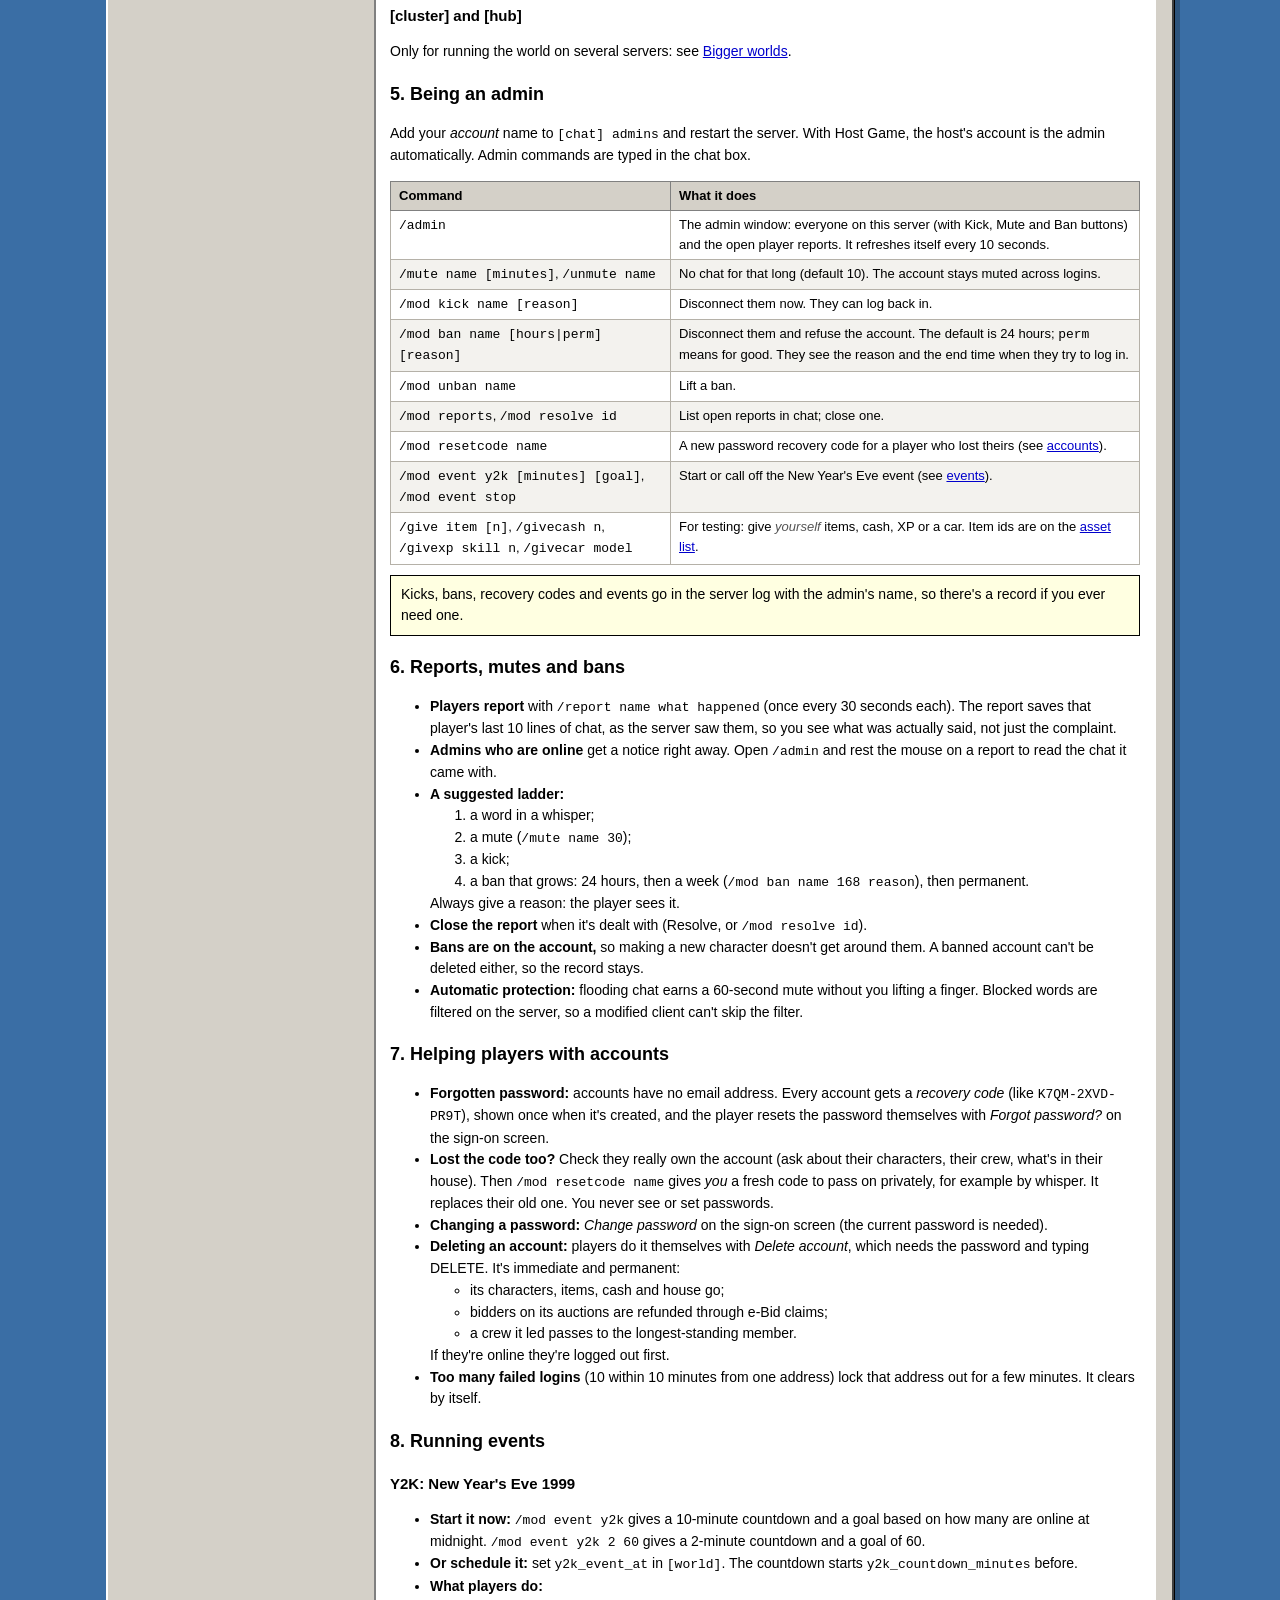
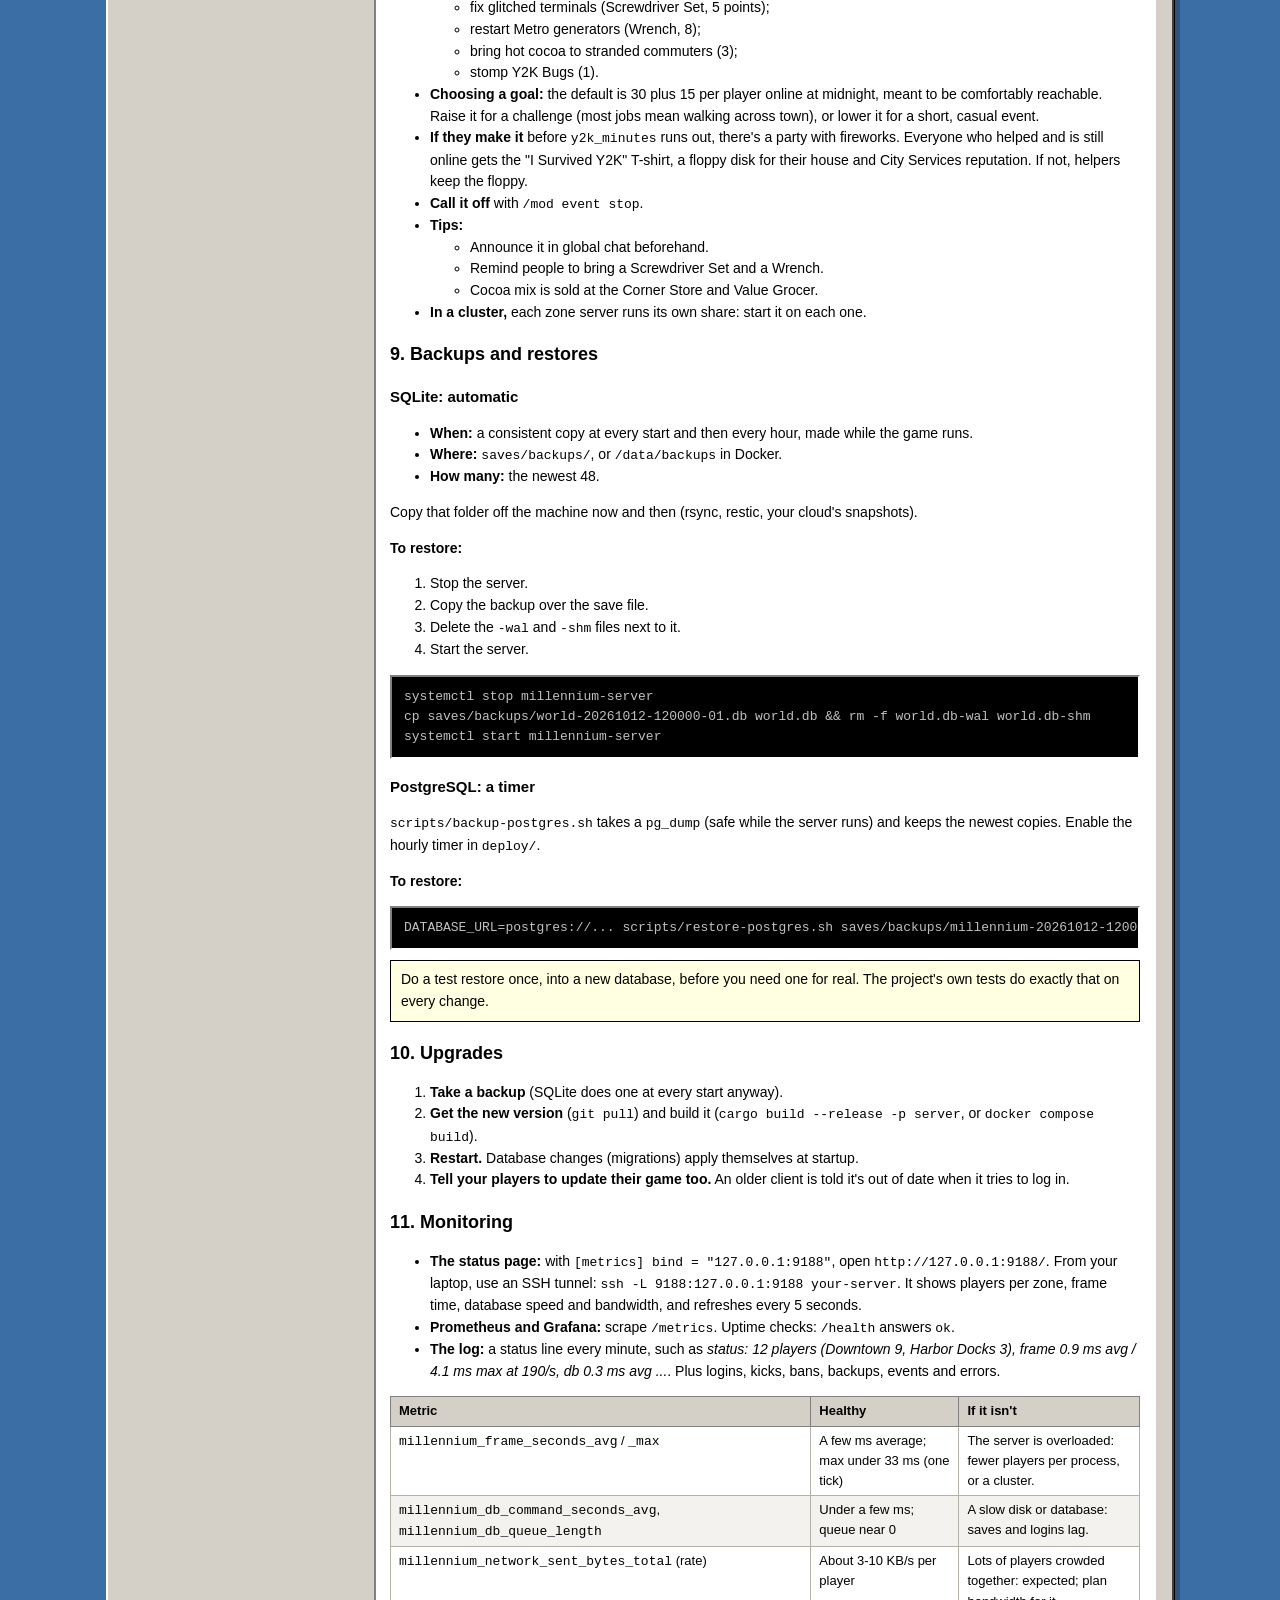
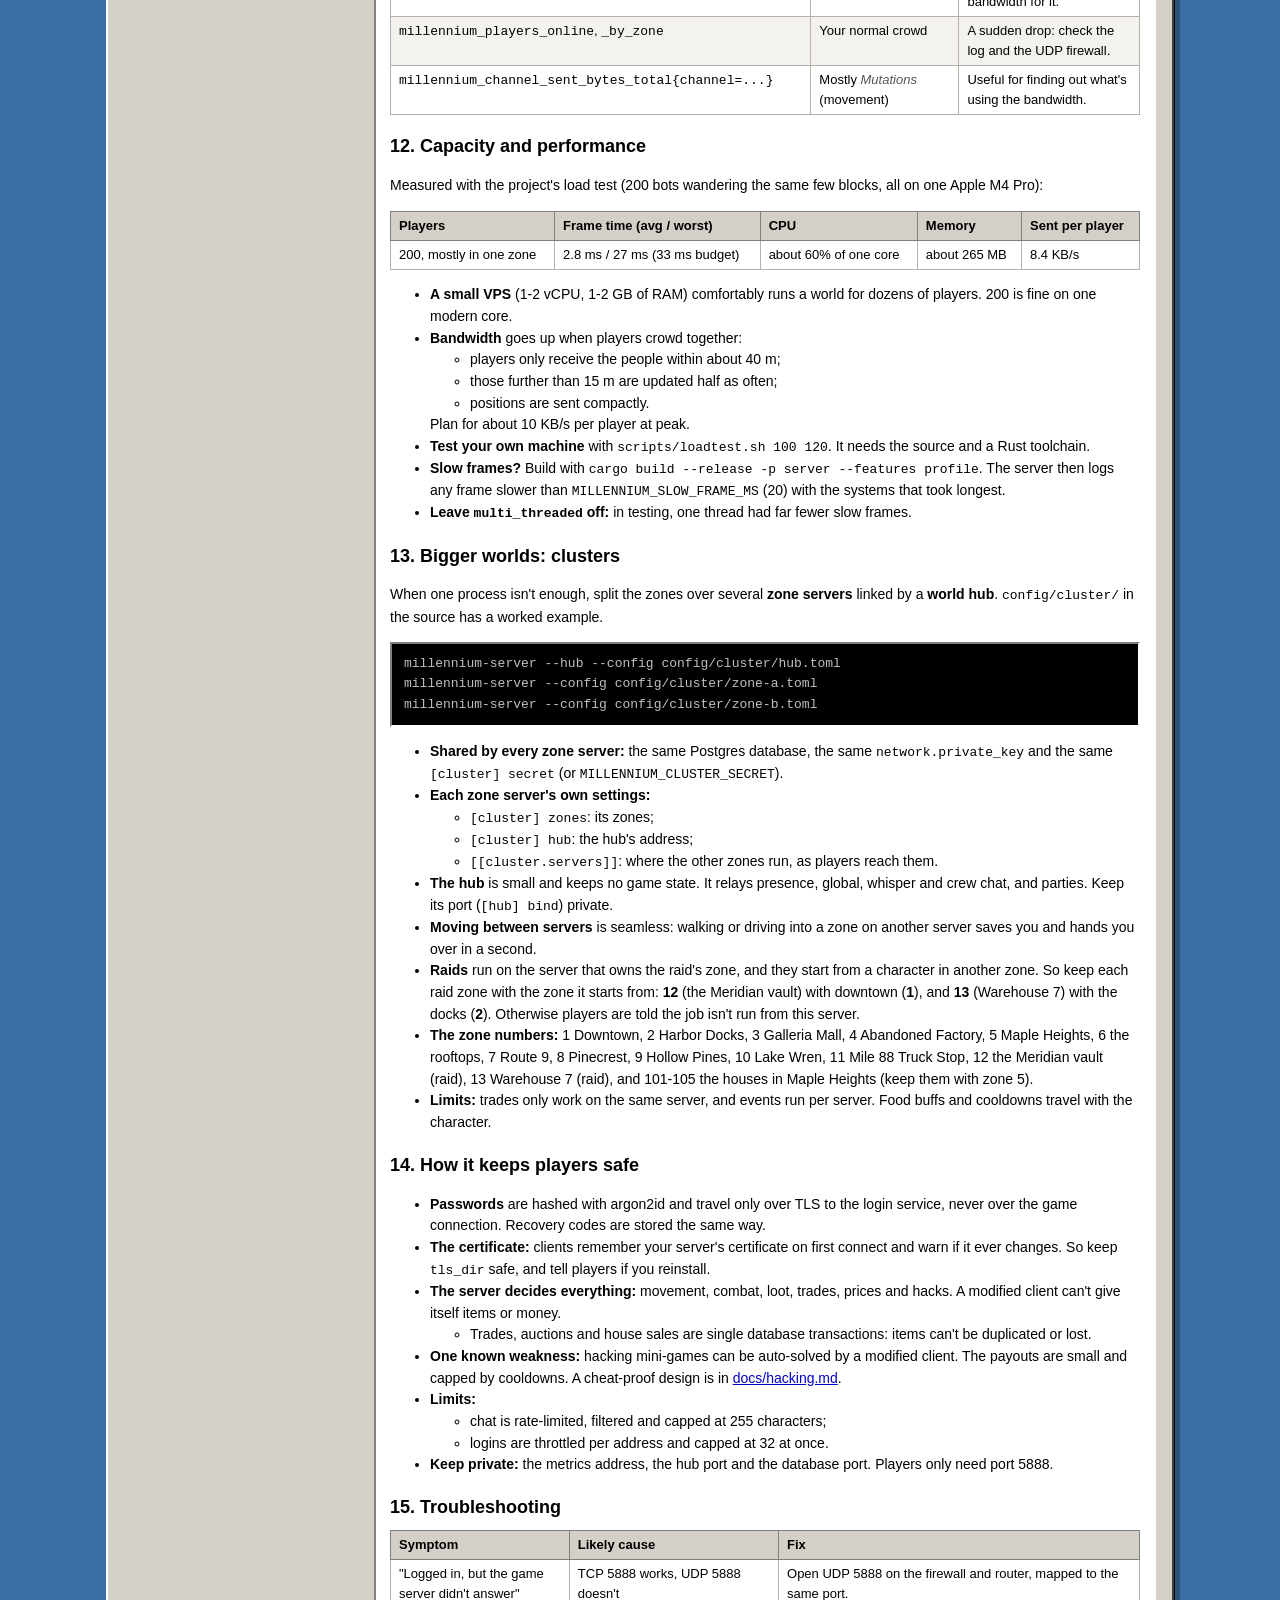
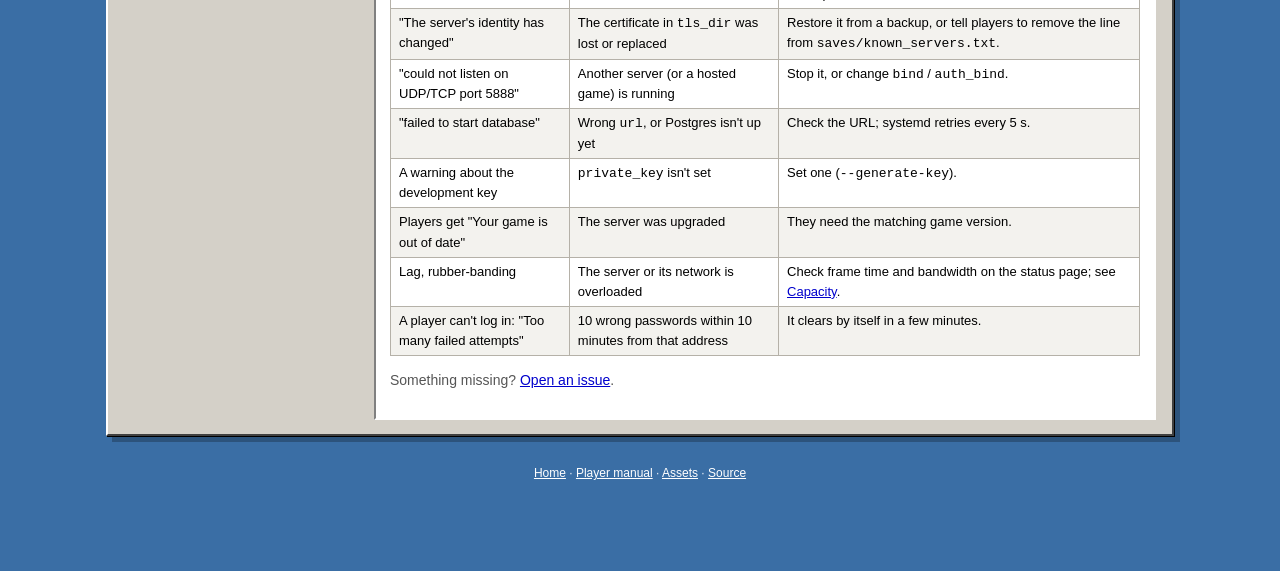
==== commit d39f0ce7: "New content: Lake Wren, the truck stop, fishing, raids, animals, cars and parts, storylines Manual: " ====
--- a/admin.html
+++ b/admin.html
@@ -379,8 +379,16 @@
     whisper and crew chat, and parties. Keep its port (<code>[hub] bind</code>) private.</li>
   <li><strong>Moving between servers</strong> is seamless: walking or driving into a zone on another
     server saves you and hands you over in a second.</li>
-  <li><strong>Limits:</strong> trades only work on the same server, food buffs end when you change
-    servers, and events run per server.</li>
+  <li><strong>Raids</strong> run on the server that owns the raid's zone, and they start from a
+    character in another zone. So keep each raid zone with the zone it starts from: <strong>12</strong>
+    (the Meridian vault) with downtown (<strong>1</strong>), and <strong>13</strong> (Warehouse 7) with the
+    docks (<strong>2</strong>). Otherwise players are told the job isn't run from this server.</li>
+  <li><strong>The zone numbers:</strong> 1 Downtown, 2 Harbor Docks, 3 Galleria Mall, 4 Abandoned
+    Factory, 5 Maple Heights, 6 the rooftops, 7 Route 9, 8 Pinecrest, 9 Hollow Pines, 10 Lake Wren,
+    11 Mile 88 Truck Stop, 12 the Meridian vault (raid), 13 Warehouse 7 (raid), and 101-105 the
+    houses in Maple Heights (keep them with zone 5).</li>
+  <li><strong>Limits:</strong> trades only work on the same server, and events run per server. Food
+    buffs and cooldowns travel with the character.</li>
 </ul>
 
 <h2 id="security">14. How it keeps players safe</h2>
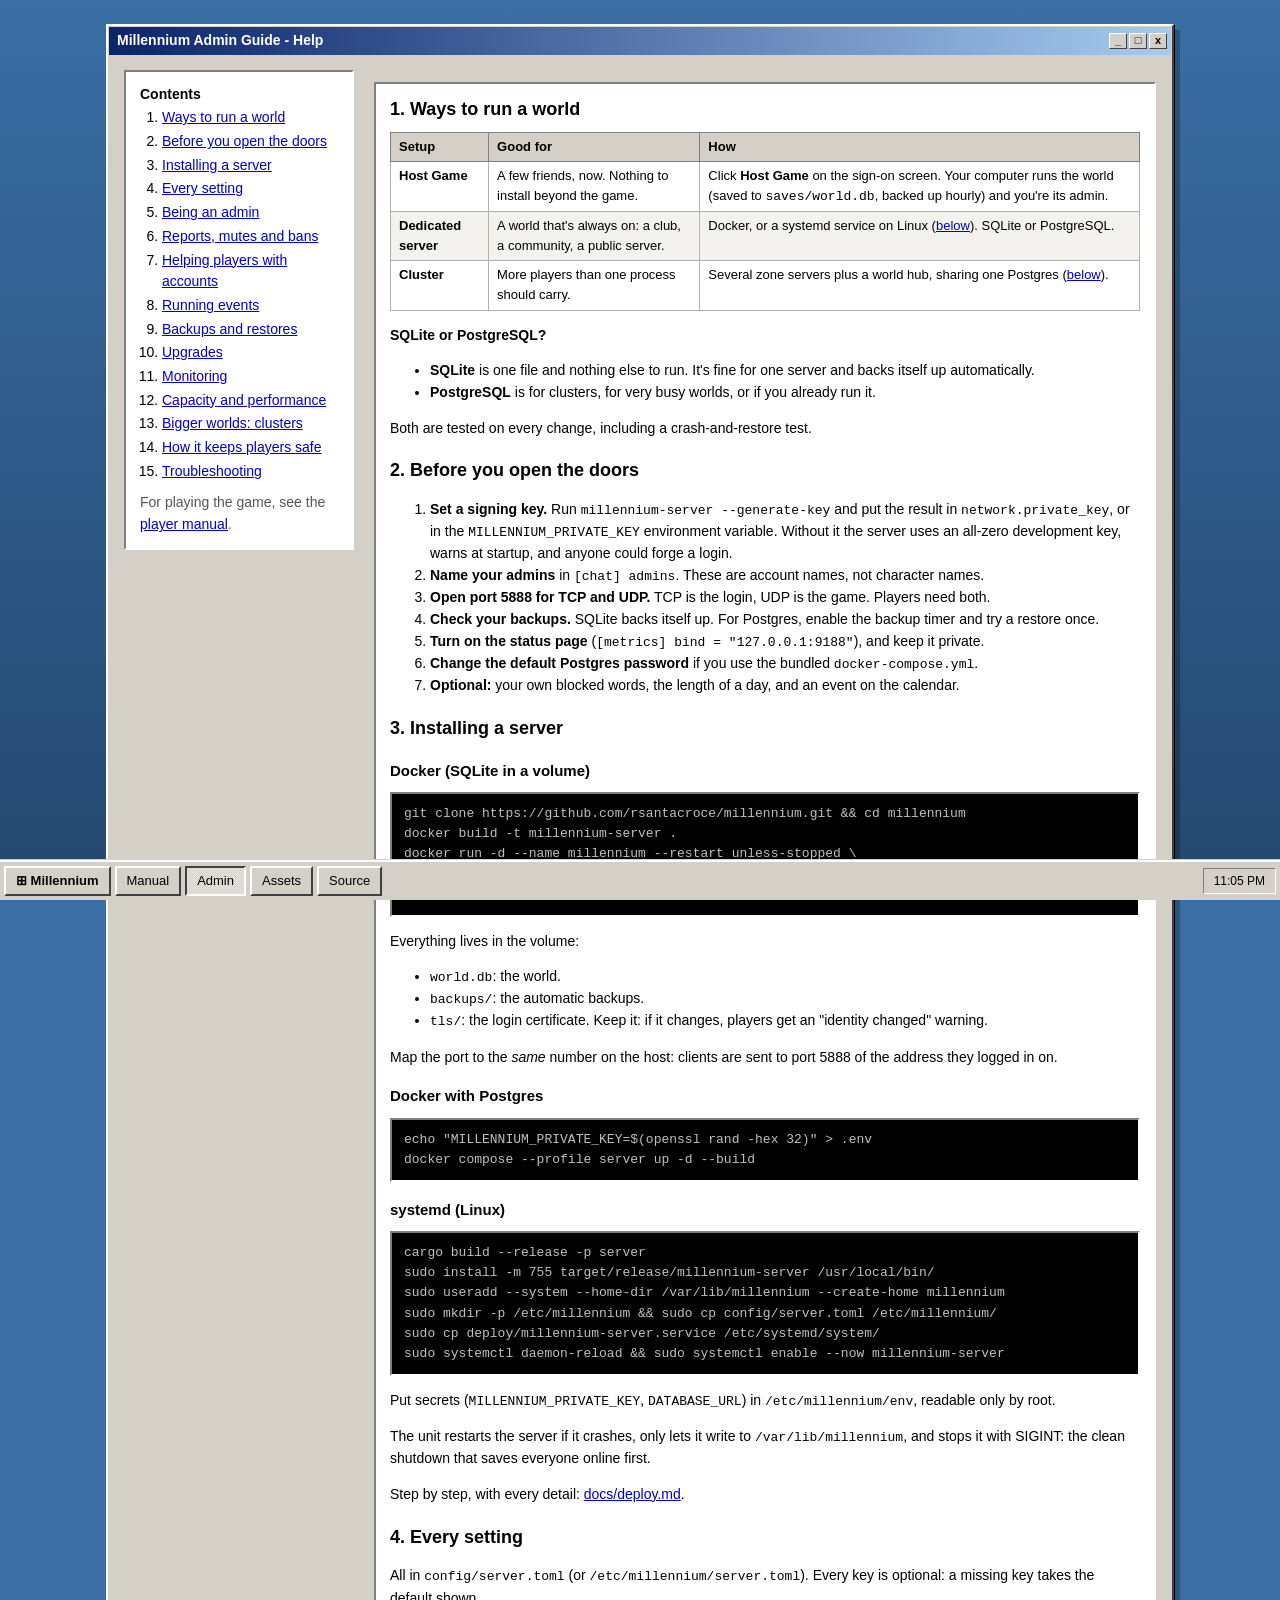
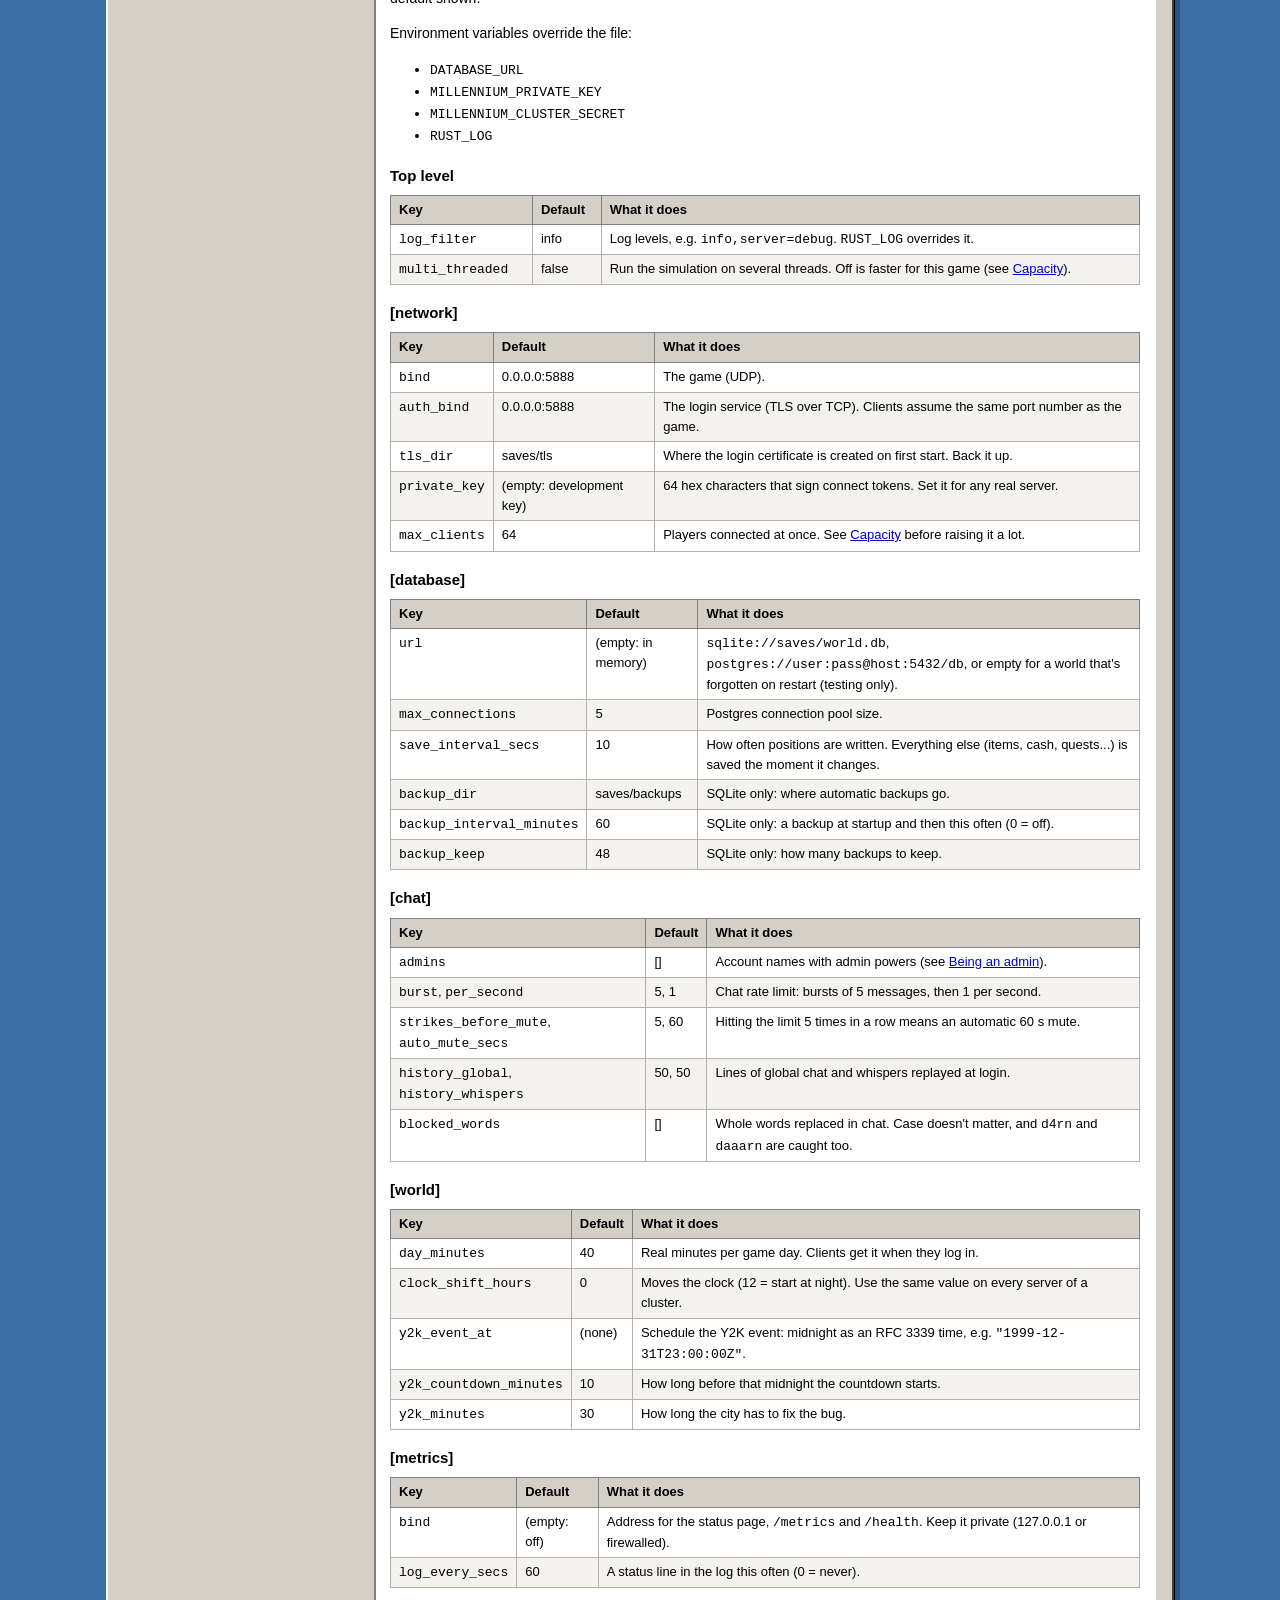
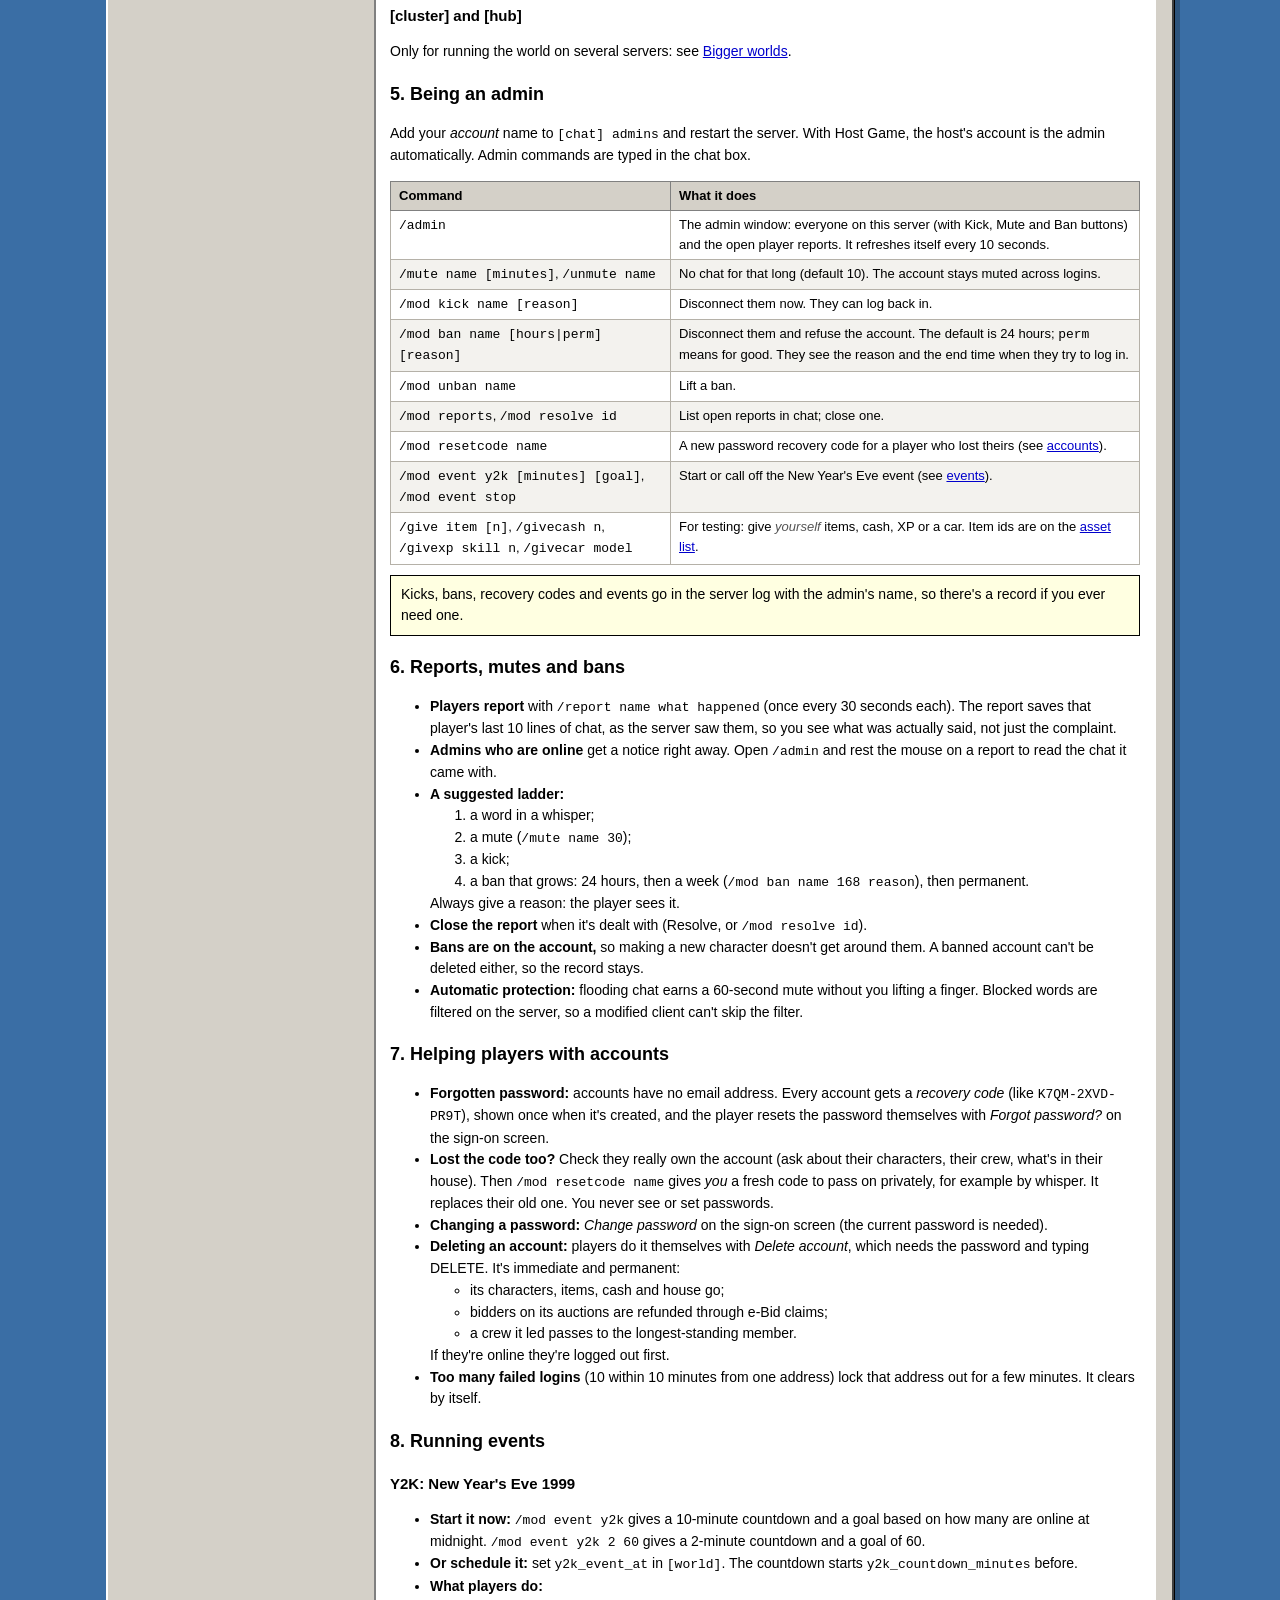
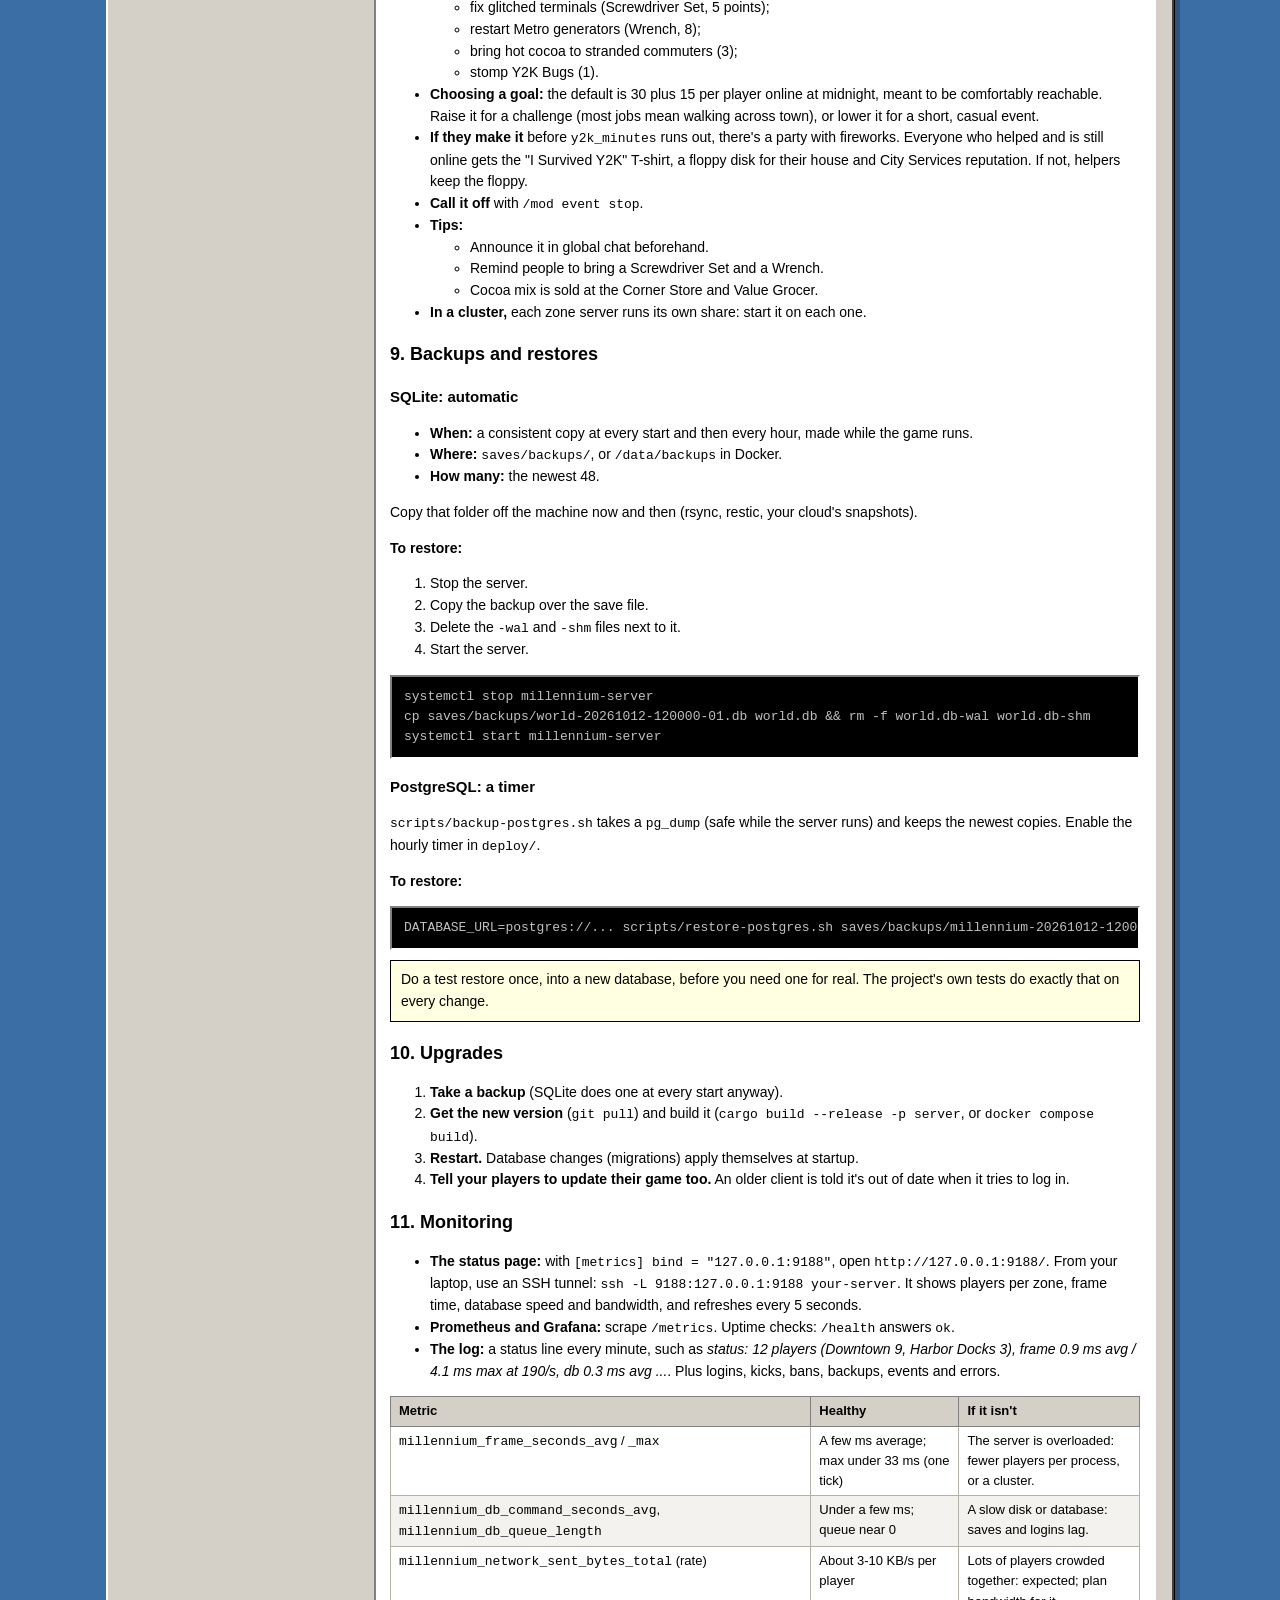
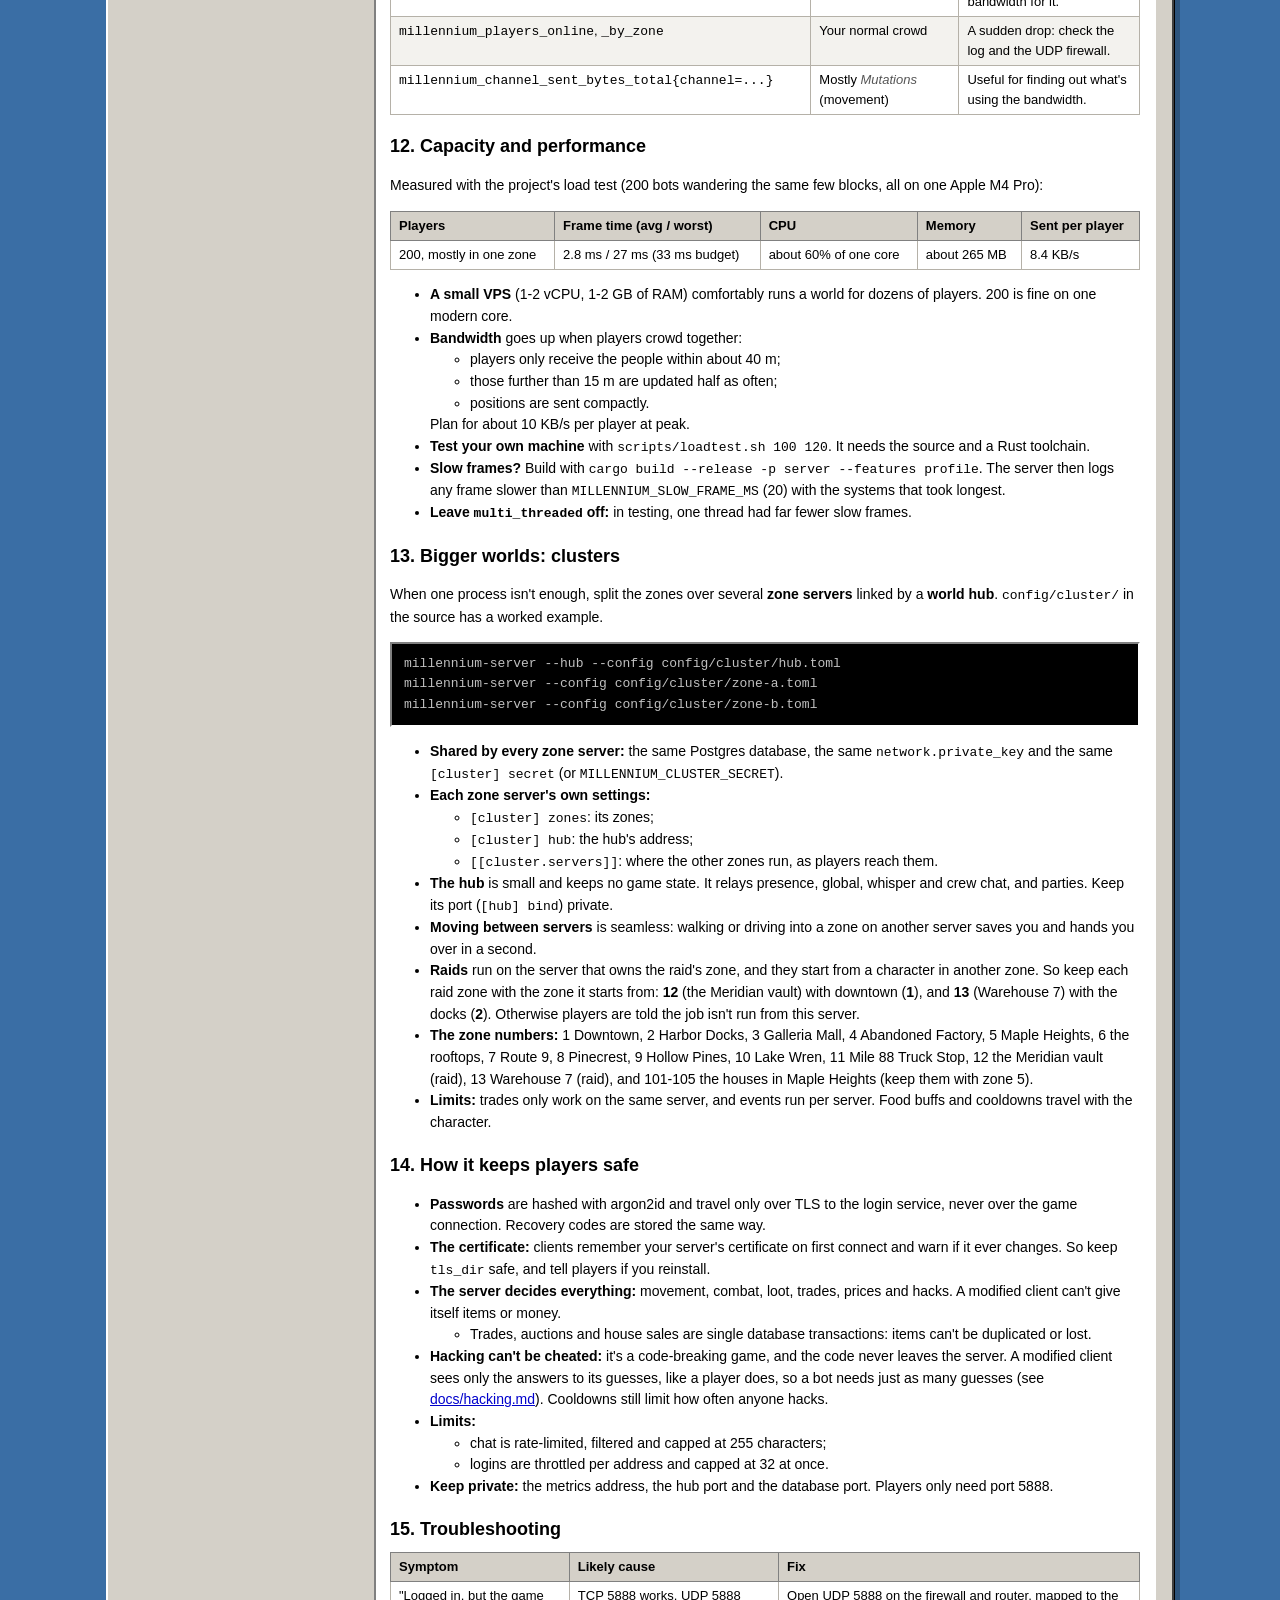
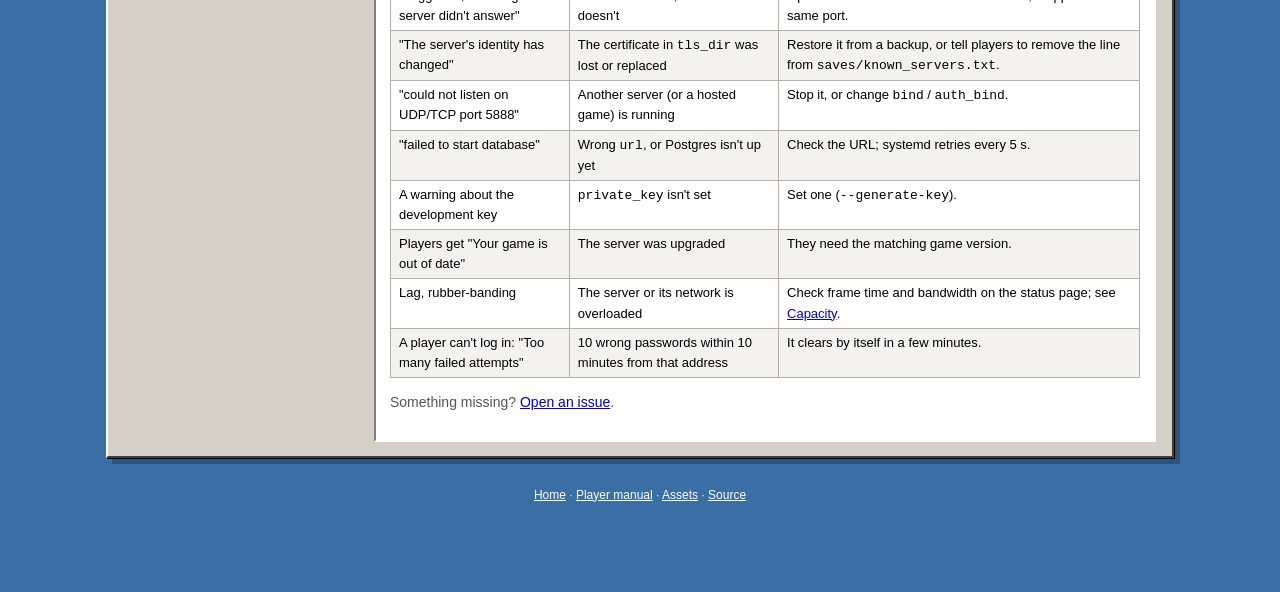
==== commit d44b331f: "Code-breaking hacking and selling houses Manual: how to crack a code (* and + answers, guesses and t" ====
--- a/admin.html
+++ b/admin.html
@@ -404,9 +404,11 @@
       <li>Trades, auctions and house sales are single database transactions: items can't be
         duplicated or lost.</li>
     </ul></li>
-  <li><strong>One known weakness:</strong> hacking mini-games can be auto-solved by a modified
-    client. The payouts are small and capped by cooldowns. A cheat-proof design is in
-    <a href="https://github.com/rsantacroce/millennium/blob/main/docs/hacking.md">docs/hacking.md</a>.</li>
+  <li><strong>Hacking can't be cheated:</strong> it's a code-breaking game, and the code never
+    leaves the server. A modified client sees only the answers to its guesses, like a player does,
+    so a bot needs just as many guesses (see
+    <a href="https://github.com/rsantacroce/millennium/blob/main/docs/hacking.md">docs/hacking.md</a>).
+    Cooldowns still limit how often anyone hacks.</li>
   <li><strong>Limits:</strong>
     <ul>
       <li>chat is rate-limited, filtered and capped at 255 characters;</li>
